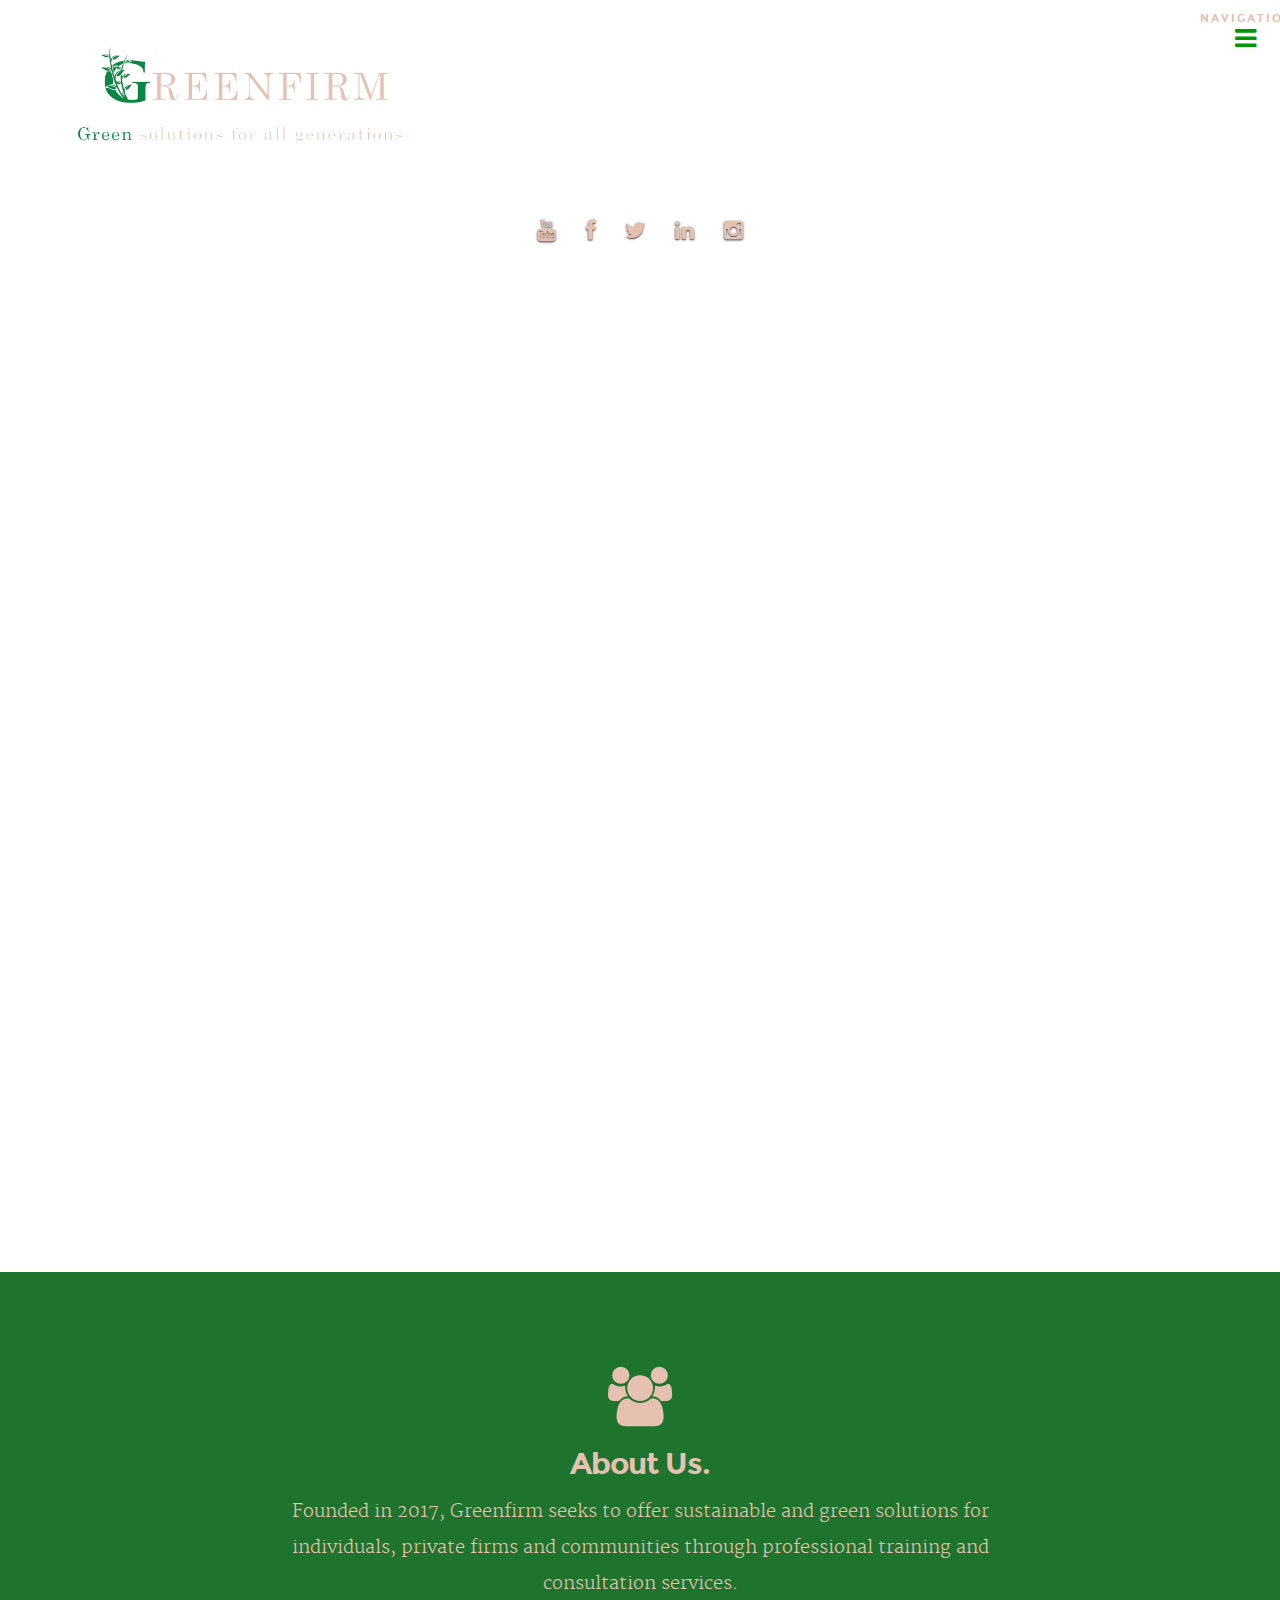
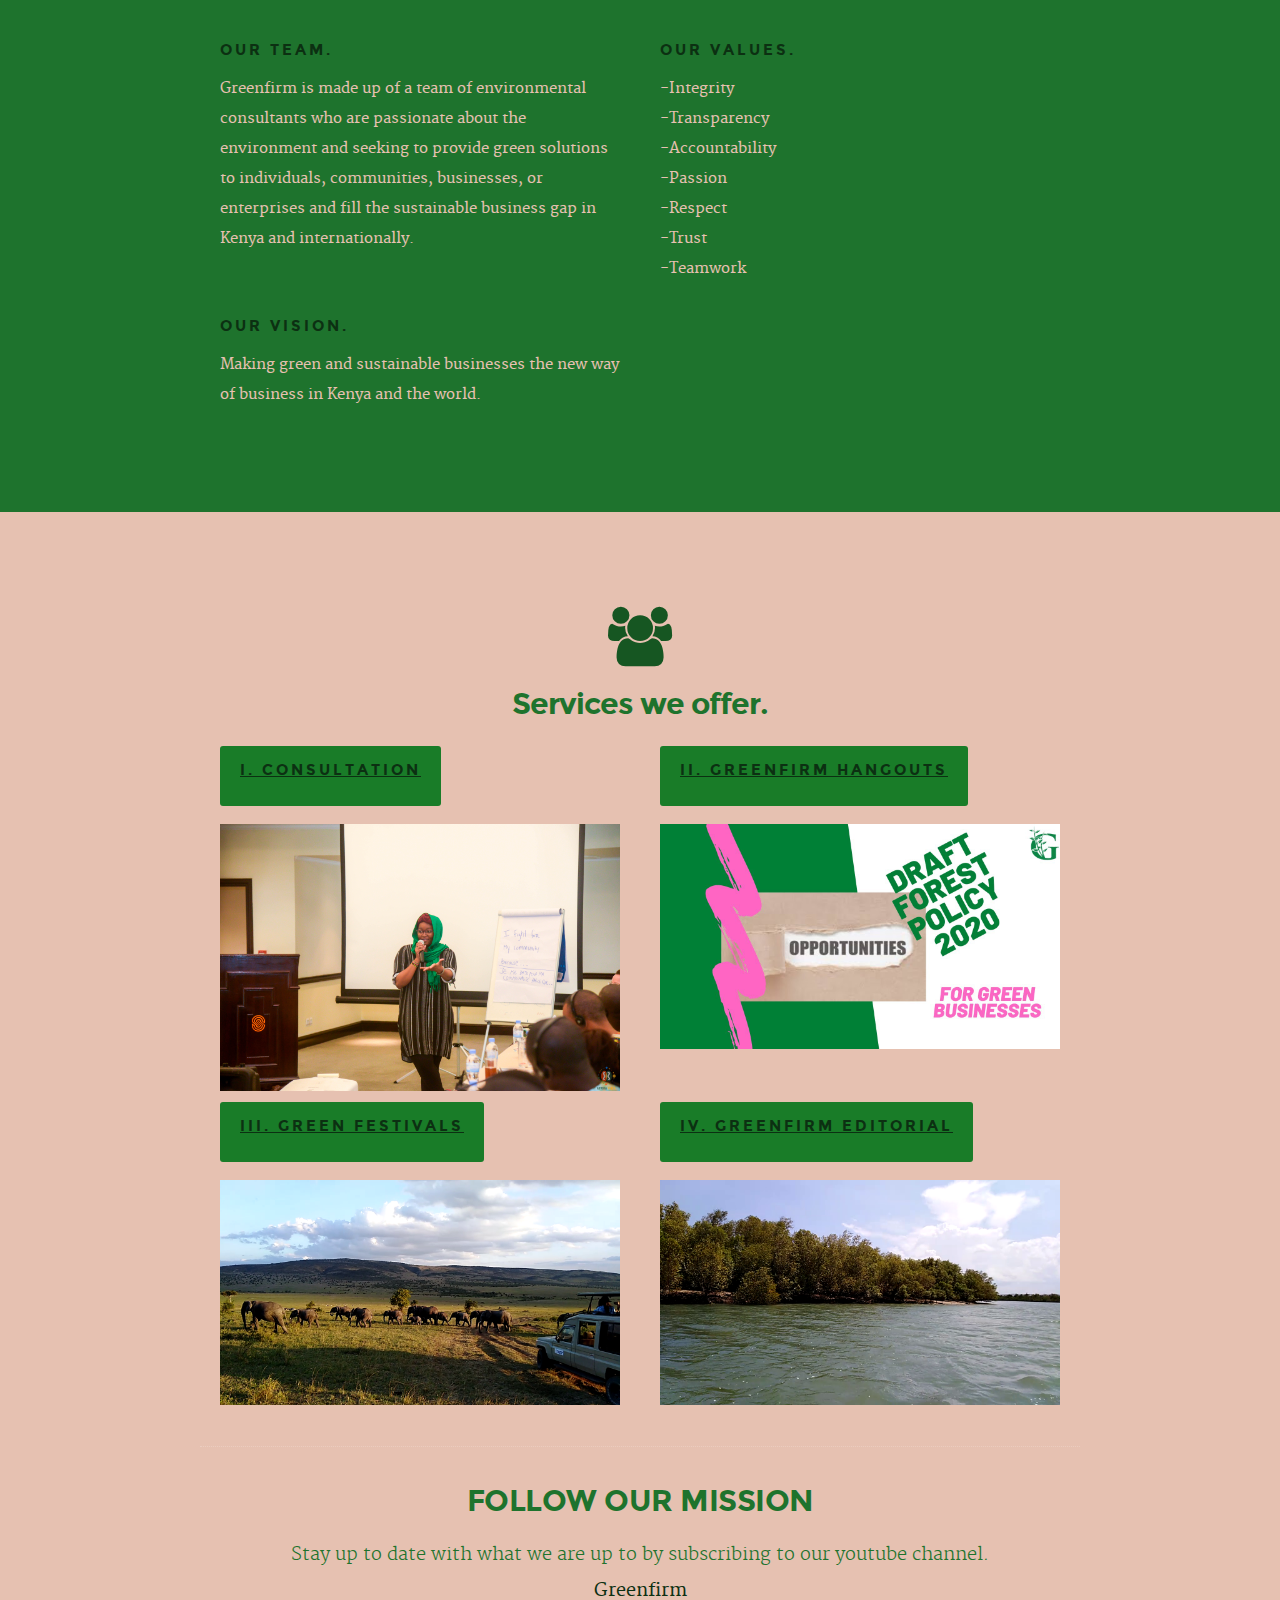
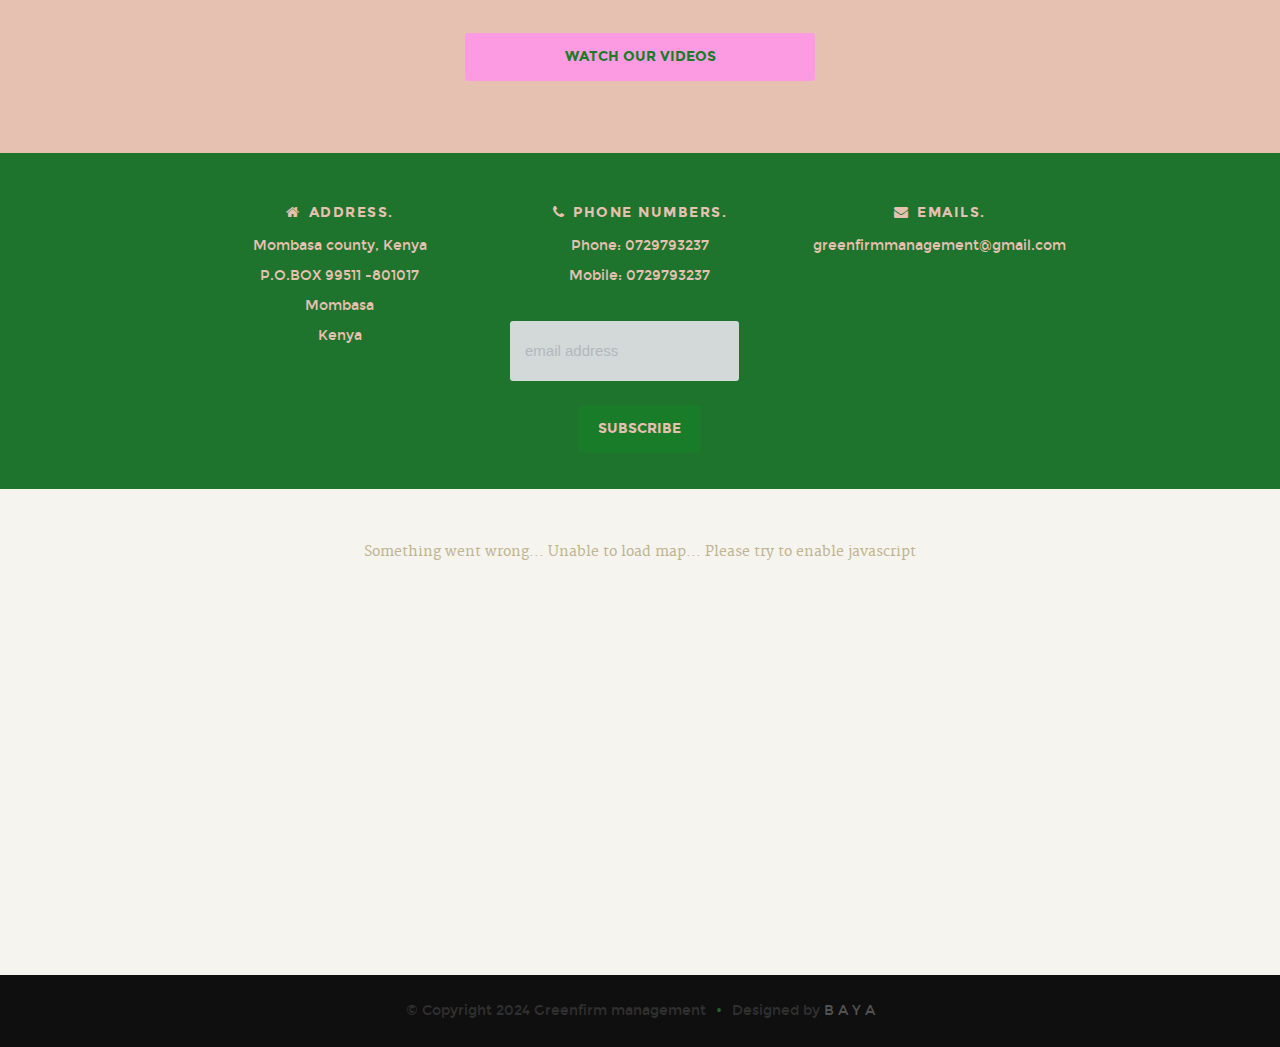
==== index.html @ 82537ba5 "Update index.html" ====
<!DOCTYPE html>
<!--[if lt IE 8 ]><html class="no-js ie ie7" lang="en"> <![endif]-->
<!--[if IE 8 ]><html class="no-js ie ie8" lang="en"> <![endif]-->
<!--[if (gte IE 8)|!(IE)]><!--><html class="no-js" lang="en"> <!--<![endif]-->
<head>

   <!--- Basic Page Needs
   ================================================== -->
   <meta charset="utf-8">
	<title>Greenfirm</title>
	<meta name="description" content="">
	<meta name="author" content="">

   <!-- Mobile Specific Metas
   ================================================== -->
	<meta name="viewport" content="width=device-width, initial-scale=1, maximum-scale=1">

	<!-- CSS
    ================================================== -->
   <link rel="stylesheet" href="css/default.css">
	<link rel="stylesheet" href="css/layout.css">
   <link rel="stylesheet" href="css/media-queries.css">    

   <!-- Script
   ================================================== -->
	<script src="js/modernizr.js"></script>

   <!-- Favicons
	================================================== -->
	<link rel="shortcut icon" href="images/G2.png" >

</head>

<body>


	<div id="preloader">      
      <div id="status">
         <img src="images/preloader.gif" height="64" width="64" alt="">
      </div>
   </div>

   <!-- Intro Section
   ================================================== -->
   <section id="intro">
   	<header class="row">	 
    
			<div id="logo" >
				<a href= >
                  <img src="images/Greenfirm green solutions for all generations II.png" alt="">                 
              </a>					
			</div> 
            
		  <nav id="nav-wrap">
			  <P>NAVIGATION</P>
		      <a class="menu-btn" href="#nav-wrap" title="Show navigation">Show navigation</a>
			   <a class="menu-btn" href="#" title="Hide navigation">Hide navigation</a>

		      <ul id="nav" class="nav">
		         <li class="current"><a class="smoothscroll" href="#home">Home</a></li>
		         <li><a class="smoothscroll" href="#about">About Us</a></li>	
                 <li><a class="smoothscroll" href="#services">Services</a></li>		
			      <li><a class="smoothscroll" href="#location">Location</a></li>
		      </ul> <!-- end #nav -->
		   </nav> <!-- end #nav-wrap --> 	        
   	</header> <!-- Header End -->      
   	<div  id="main" class="row">

	   	<div class="twelve columns">
	   		<div id="counter" class="cf">
              <ul class="social">
        <li><a href="https://www.youtube.com/channel/UCgai9gtwJtbMvWYlf3ndONQ"target="_blank"><i class="fa fa-youtube"></i></a></li>

	            <li><a href="https://www.facebook.com/GreenfirmKE/"target="_blank"><i class="fa fa-facebook"></i></a></li>
	            <li><a href="https://twitter.com/GreenfirmKE"target="_blank"><i class="fa fa-twitter"></i></a></li>
	            <li><a href="https://www.linkedin.com/company/greenfirm-management/"target="_blank"><i class="fa fa-linkedin"></i></a></li>
	            <li><a href="https://www.instagram.com/greenfirmllc/"target="_blank"><i class="fa fa-instagram"></i></a></li>   
            </ul>
   			</div>			
         </div> 
         
      </div> <!-- main end -->  
        	
 <section class="sect-banner">
		<!-- Slider animation -->
	<ul class="kf-slider">
		<li></li>
		<li></li>
		<li></li>
	</ul>
  </section>
  
 </section> <!-- end intro section -->
   <!-- About Section
   ================================================== -->
   <section id="about">

      <div class="row section-header">

      	<div class="twelve columns">	

      		<div class="icon-wrap">
            	<i class="fa fa-group"></i>
         	</div>

	         <h1>About Us.</h1>

	         <p class="lead">Founded in 2017, Greenfirm seeks to offer  sustainable and green solutions for individuals, private  firms and communities through professional training and consultation services. 
	         </p>

         </div>

      </div> <!-- end section-header -->             	

      <div class="row section-content">
				
			<div class="six columns">
		      <h3>Our Team.</h3>

		      <p>Greenfirm is made up of a team of environmental consultants who are passionate about the environment and seeking to provide green solutions to individuals, communities, businesses, or enterprises and fill the sustainable business gap in Kenya and internationally. 
		      </p>
	      </div>
          
          <div class="six columns">
		      <h3>Our Values.</h3>

		      <p>-Integrity<br>
				 -Transparency<br> 
				 -Accountability<br>
				 -Passion<br>
				 -Respect<br>
				 -Trust<br>
				 -Teamwork<br> 

		      </p>
	      </div>        
          
      </div> <!-- end section-content -->  

      <div class="row section-content">
				
			<div class="six columns">
		      <h3>Our Vision.</h3>

		      <p>Making green and sustainable businesses the new way of business in Kenya and the world.
		      </p>
	      </div>    

      </div> <!-- end section-content -->       
      
   </section> <!-- About Section End-->   
    
<!-- Services section
=================================== -->

<section id="services">

      <div class="row section-header">

      	<div class="twelve columns">	

      		<div class="icon-wrap">
            	<i class="fa fa-group"></i>
         	</div>

	         <h1>Services we offer.</h1>

	        </div>

      </div> <!-- end section-header -->             	

      <div class="row section-content">
				
			<div class="six columns">
            <a href="https://www.linkedin.com/company/greenfirm-management/"target="_blank" class="button"><h3><u>I. Consultation</u></h3></a>
			<a href="https://www.linkedin.com/company/greenfirm-management/"target="_blank">
		      <img src="images/DSC_3498.jpg"></a>
	      </div>

	       <div class="six columns">
           <a href="https://www.youtube.com/channel/UCgai9gtwJtbMvWYlf3ndONQ"target="_blank" class="button"><h3><u>II. Greenfirm Hangouts</u></h3></a>
			  <a href="https://www.youtube.com/channel/UCgai9gtwJtbMvWYlf3ndONQ"target="_blank">
		      <img src="images/Greenfirm hangouts thumbnail.jpg"></a>
	      </div>   
          
      </div> <!-- end section-content -->  

      <div class="row section-content">
				
			<div class="six columns">
            <a href="https://www.instagram.com/greenfirmllc/"target="_blank" class="button">
		      <h3><u>III. Green festivals</u></h3></a>
			<a href="https://www.instagram.com/greenfirmllc/"target="_blank">
		      <img src="images/vlcsnap-2020-07-12-18h56m42s812.png"></a>
	      </div>      
          
          	<div class="six columns">
              <a href="https://www.facebook.com/GreenfirmKE/"target="_blank"class="button">
		      <h3><u>IV. Greenfirm Editorial</u></h3></a>
				
              <a href="https://www.facebook.com/GreenfirmKE/"target="_blank">
		      <img src="images/vlcsnap-2020-07-12-18h56m03s151.png"></a>
              
			  </div>     

      </div> <!-- end section-content -->       
 <div id="call-to-action">	       

		   <div class="row section-ads">

		      <div class="twelve columns">		         		

			      <h2><a href="https://www.instagram.com/greenfirmllc/"target="_blank">FOLLOW OUR MISSION</a></h2>

			      <p class="lead">
			      Stay up to date with what we are up to by subscribing to our youtube channel. <a href="https://www.instagram.com/greenfirmllc/"target="_blank"><span>Greenfirm</span></a>						
					</p>

					<div class="action">
			         <a href="https://www.youtube.com/channel/UCgai9gtwJtbMvWYlf3ndONQ"target="_blank" class="button"> WATCH OUR VIDEOS </a>
	         	</div>

			   </div>

		   </div> <!-- end section-ads -->		         	         

	   </div> <!-- end call-to-action -->		   	

     
   </section>

<!-- Services section End-->

   <!-- Location Section
   ================================================== -->
	<section id="location">

		<div class="contacts">		
			
			<div class="row contact-details">		           		         

			   <div class="columns">

				   <h3><i class="fa fa-home"></i>Address.</h3>
				   <p>Mombasa county, Kenya<br>
                   		P.O.BOX 99511 -801017<br>
						Mombasa<br>
						Kenya
					</p>
			   </div> 

			   <div class="columns">

				   <h3><i class="fa fa-phone"></i>Phone Numbers.</h3>
				   <p>Phone: 0729793237<br>
				   	Mobile: 0729793237<br>
				   </p>
				
                <!-- Begin MailChimp Signup Form -->
	         <div id="mc_embed_signup">
	            <form action="greenfirmmanagement@gmail.com" method="post" id="mc-embedded-subscribe-form" name="mc-embedded-subscribe-form" class="validate" target="_blank" novalidate>
	                  
	               <input type="email" value="" name="EMAIL" class="email" id="mce-EMAIL" placeholder="email address" required>
	               
	               <!-- real people should not fill this in and expect good things - do not remove this or risk form bot signups-->
	               <div style="position: absolute; left: -5000px;"><input type="text" name="b_cdb7b577e41181934ed6a6a44_e65110b38d" value=""></div>
	               
	               <!-- <div class="clear"> --><input type="submit" value="SUBSCRIBE" name="subscribe" id="mc-embedded-subscribe" class="button"><!-- </div> -->
	               
	          	</form>
	         </div>  
                
			   </div>	 

			   <div class="columns end">

				   <h3><i class="fa fa-envelope"></i>Emails.</h3>
				   <p>greenfirmmanagement@gmail.com<br>
				   </p>

			   </div>          	

		 	</div> <!-- end contact-details -->		  

		</div> <!-- end contacts -->

	   <div id="map">

	   	 <p class="map-error">Something went wrong... Unable to load map... Please try to enable javascript</p>   

	   </div> <!-- end map -->

	</section> <!-- end location section -->

   <!-- footer
   ================================================== -->
   <footer>

      <div class="row">

         <div class="twelve columns">            

            <ul class="copyright">
               <li>&copy; Copyright 2024 Greenfirm management </li>
               <li>Designed by <a title= "B A Y A" href="https://www.linkedin.com/in/michaelbaya11/"target="_blank">
                B A Y A </a></li>          
            </ul>

         </div>          

      </div>

      <div id="go-top"><a class="smoothscroll" title="Back to Top" href="#intro"><i class="icon-up-open"></i></a></div>

   </footer> <!-- Footer End-->   

   <!-- Java Script
   ================================================== -->
   <script src="http://ajax.googleapis.com/ajax/libs/jquery/1.10.2/jquery.min.js"></script>
   <script>window.jQuery || document.write('<script src="js/jquery-1.10.2.min.js"><\/script>')</script>
   <script type="text/javascript" src="js/jquery-migrate-1.2.1.min.js"></script>

	<script src="http://maps.google.com/maps/api/js?sensor=true" type="text/javascript"></script>
   <script src="js/gmaps.js"></script>
   <script src="js/waypoints.js"></script>
   <script src="js/jquery.countdown.js"></script>
   <script src="js/jquery.placeholder.js"></script>
   <script src="js/backstretch.js"></script>  
   <script src="js/init.js"></script>

</body>

</html>
---- css/default.css ----
/*
=====================================================================
*   v1.0 Default Stylesheet
*   url: https://www.instagram.com/greenfirmllc/
*   02-02-2020
=====================================================================

TOC:
a. Webfonts and Icon fonts
b. Preloader
c. Reset
d. Default Styles
   1. Basic
   2. Typography
   3. Links
   4. Media
   5. Buttons
   6. Forms
d. Grid
e. Others
   1. Clearing
   2. Misc

=====================================================================  */


/* ------------------------------------------------------------------ */
/* a. Webfonts and Icon fonts
 ------------------------------------------------------------------ */

@import url("fonts.css");
@import url("fontello/css/fontello.css");
@import url("font-awesome/css/font-awesome.min.css");


/* ------------------------------------------------------------------ */
/* b. Preloader
 ------------------------------------------------------------------ */

#preloader  {
	position: fixed;
	top: 0;
	left: 0;
	right: 0;
	bottom: 0;
	z-index: 99999;
	height: 100%;
	background-color: #e6c1b1;
}
#status  {    
   position: absolute;
   left: 50%;
   top: 50%;
   width: 64px;
   height: 64px;
   margin: -32px 0 0 -32px;  
   padding: 0;    
}

/* ------------------------------------------------------------------
/* c. 
/* ------------------------------------------------------------------ */

html, body, div, span, object, iframe,
h1, h2, h3, h4, h5, h6, p, blockquote, pre,
abbr, address, cite, code,
del, dfn, em, img, ins, kbd, q, samp,
small, strong, sub, sup, var,
b, i,
dl, dt, dd, ol, ul, li,
fieldset, form, label, legend,
table, caption, tbody, tfoot, thead, tr, th, td,
article, aside, canvas, details, figcaption, figure,
footer, header, hgroup, menu, nav, section, summary,
time, mark, audio, video {
	margin: 0;
	padding: 0;
	border: 0;
	outline: 0;
	font-size: 100%;
	vertical-align: baseline;
	background: transparent;
	z-index: 9999;
}

article,aside,details,figcaption,figure,
footer,header,hgroup,menu,nav,section {
   display: block;
}

audio,
canvas,
video {
   display: inline-block;
}

audio:not([controls]) {
   display: none;
   height: 0;
}

[hidden] { display: none; }

code, kbd, pre, samp {
   font-family: monospace, serif;
   font-size: 1em;
}

pre {
   white-space: pre;
   white-space: pre-wrap;
   word-wrap: break-word;
}

blockquote, q { quotes: &#8220 &#8220; }

blockquote:before, blockquote:after,
q:before, q:after {
   content: '';
   content: none;
}

ins {
   background-color: #ff9;
   color: #000;
   text-decoration: none;
}

mark {
   background-color: #B5F9D0;
   color: #555;
}

del { text-decoration: line-through; }

abbr[title], dfn[title] {
   border-bottom: 1px dotted;
   cursor: help;
}

table {
   border-collapse: collapse;
   border-spacing: 0;
}


/* ------------------------------------------------------------------ */
/* d. Default and Basic Styles
      Adapted from:
      Skeleton CSS Framework - http://www.getskeleton.com/
      Typeplate Typographic Starter Kit - http://typeplate.com/
/* ------------------------------------------------------------------ */

/* 1. Basic  ------------------------------------------------------- */

*,
*:before,
*:after {
   -moz-box-sizing: border-box;
   -webkit-box-sizing: border-box;
   box-sizing: border-box;
}

html { font-size: 62.5%; }

body {
	background: #fff;
	font-family: 'merriweather-regular', sans-serif;
	font-weight: normal;
	font-size: 15px;
	line-height: 30px;
	color: #e6c1b1;
	-webkit-font-smoothing: antialiased; /* Fix for webkit rendering */
	-webkit-text-size-adjust: 100%;
}

/* 2. Typography
      Vertical rhythm with leading derived from 6
--------------------------------------------------------------------- */

h1, h2, h3, h4, h5, h6 {
   color: #313131;
	font-family: 'montserrat-bold', sans-serif;
   font-weight: normal;
}
h1 a, h2 a, h3 a, h4 a, h5 a, h6 a { font-weight: inherit; }
h1 { font-size: 38px; line-height: 42px; margin-bottom: 12px; letter-spacing: -1px; }
h2 { font-size: 28px; line-height: 36px; margin-bottom: 6px; }
h3 { font-size: 22px; line-height: 30px; margin-bottom: 12px; }
h4 { font-size: 20px; line-height: 30px; margin-bottom: 6px; }
h5 { font-size: 18px; line-height: 30px; }
h6 { font-size: 14px; line-height: 30px; }
.subheader { }

p { margin: 0 0 30px 0; }
p img { margin: 0; }
p.lead {
   font: 18px/36px 'merriweather-light', sans-serif;
   margin-bottom: 24px;
}

/* for 'em' and 'strong' tags, font-size and line-height should be same with
the body tag due to rendering problems in some browsers */
em { font: 15px/30px 'merriweather-italic', sans-serif; }
strong, b { font: 15px/30px 'merriweather-bold', sans-serif; }
small { font-size: 11px; line-height: inherit; }

/*	Blockquotes */
blockquote {
   margin: 30px 0px;
   padding-left: 40px;
   position: relative;
}
blockquote:before {
   content: "\201C";
   opacity: 0.45;
   font-size: 80px;
   line-height: 0px;
   margin: 0;
   font-family: arial, sans-serif;

   position: absolute;
   top:  30px;
	left: 0;
}
blockquote p {
   font-family: georgia, serif;
   font-style: italic;
   padding: 0;
   font-size: 18px;
   line-height: 30px;
}
blockquote cite {
   display: block;
   font-size: 12px;
   font-style: normal;
   line-height: 18px;
}
blockquote cite:before { content: "\2014 \0020"; }
blockquote cite a,
blockquote cite a:visited { color: #8B9798; border: none }

/* ---------------------------------------------------------------------
/*  Pull Quotes Markup
/*
    <aside class="pull-quote">
		<blockquote>
			<p></p>
		</blockquote>
	 </aside>
/*
/* --------------------------------------------------------------------- */
.pull-quote {
   position: relative;
	padding: 18px 30px 18px 0px;
}
.pull-quote:before,
.pull-quote:after {
	height: 1em;
	opacity: 0.45;
	position: absolute;
	font-size: 80px;
   font-family: Arial, Sans-Serif;
}
.pull-quote:before {
	content: "\201C";
	top:  33px;
	left: 0;
}
.pull-quote:after {
	content: '\201D';
	bottom: -33px;
	right: 0;
}
.pull-quote blockquote {
   margin: 0;
}
.pull-quote blockquote:before {
   content: none;
}

/* Abbreviations */
abbr {
   font-family: 'merriweather-bold', sans-serif;
	font-variant: small-caps;
	text-transform: lowercase;
   letter-spacing: .5px;
	color: gray;
}
abbr:hover { cursor: help; }

/* drop cap */
.drop-cap:first-letter {
	float: left;
	margin: 0;
	padding: 14px 6px 0 0;
	font-size: 84px;
	font-family: /* Copperplate */ 'montserrat-bold', sans-serif;
   line-height: 60px;
	text-indent: 0;
	background: transparent;
	color: inherit;
}

hr { border: solid #E8E8E8; border-width: 1px 0 0; clear: both; margin: 11px 0 30px; height: 0; }


/*  3. Links  ------------------------------------------------------- */

a, a:visited {
   text-decoration: none;
   outline: 0;
   color: #197C28;

   -webkit-transition: color .3s ease-in-out;
   -moz-transition: color .3s ease-in-out;
   -o-transition: color .3s ease-in-out;
   transition: color .3s ease-in-out;
}
a:hover, a:focus { color: #333; }
p a, p a:visited { line-height: inherit; }


/*  4. List  --------------------------------------------------------- */

ul, ol { margin-bottom: 24px; margin-top: 12px; }
ul { list-style: none outside; }
ol { list-style: decimal; }
ol, ul.square, ul.circle, ul.disc { margin-left: 30px; }
ul.square { list-style: square outside; }
ul.circle { list-style: circle outside; }
ul.disc { list-style: disc outside; }
ul ul, ul ol,
ol ol, ol ul { margin: 6px 0 6px 30px; }
ul ul li, ul ol li,
ol ol li, ol ul li { margin-bottom: 6px; }
li { line-height: 18px; margin-bottom: 12px; }
ul.large li { }
li p { }

/* ---------------------------------------------------------------------
/*  Stats Tab Markup

    <ul class="stats-tabs">
		<li><a href="#">[value]<b>[name]</b></a></li>
	 </ul>

    Extend this object into your markup.
/*
/* --------------------------------------------------------------------- */
.stats-tabs {
   padding: 0;
   margin: 24px 0;
}
.stats-tabs li {
	display: inline-block;
	margin: 0 10px 18px 0;
	padding: 0 10px 0 0;
	border-right: 1px solid #ccc;
}
.stats-tabs li:last-child {
	margin: 0;
	padding: 0;
	border: none;
}
.stats-tabs li a {
	display: inline-block;
	font-size: 22px;
	font-family: 'montserrat-bold', sans-serif;
   border: none;
   color: #313131;
}
.stats-tabs li a:hover {
   color: #197C28;
}
.stats-tabs li a b {
	display: block;
	margin: 6px 0 0 0;
	font-size: 13px;
	font-family: 'montserrat-regular', sans-serif;
   color: #8B9798;
}

/* definition list */
dl { margin: 12px 0; }
dt { margin: 0; color: #197C28; }
dd { margin: 0 0 0 20px; }

/* Lining Definition Style Markup */
.lining dt,
.lining dd {
	display: inline;
	margin: 0;
}
.lining dt + dt:before,
.lining dd + dt:before {
	content: "\A";
	white-space: pre;
}
.lining dd + dd:before {
	content: ", ";
}
.lining dd:before {
	content: ": ";
	margin-left: -0.2em;
}

/* Dictionary Definition Style Markup */
.dictionary-style dt {
	display: inline;
	counter-reset: definitions;
}
.dictionary-style dt + dt:before {
	content: ", ";
	margin-left: -0.2em;
}
.dictionary-style dd {
	display: block;
	counter-increment: definitions;
}
.dictionary-style dd:before {
	content: counter(definitions, decimal) ". ";
}

/* Pagination */
.pagination {
   margin: 36px auto;
   text-align: center;
}
.pagination ul li {
   display: inline-block;
   margin: 0;
   padding: 0;
}
.pagination .page-numbers {
   font: 15px/18px 'montserrat-regular', sans-serif;
   display: inline-block;
   padding: 6px 10px;
   margin-right: 3px;
   margin-bottom: 6px;
	color: #6E757C;
	background-color: #E6E8EB;

	-webkit-transition: all 200ms ease-in-out;
	-moz-transition: all 200ms ease-in-out;
	-o-transition: all 200ms ease-in-out;
	-ms-transition: all 200ms ease-in-out;
	transition: all 200ms ease-in-out;

   border-radius: 3px;
}
.pagination .page-numbers:hover {
   background: #838A91;
   color: #fff;
}
.pagination .current,
.pagination .current:hover {
   background-color: #197C28;
   color: #fff;
}
.pagination .inactive,
.pagination .inactive:hover {
   background-color: #E6E8EB;
	color: #A9ADB2;
}
.pagination .prev, .pagination .next {}

/* 5. Media   --------------------------------------------------------- */

img,
video,
iframe,
embed,
object {
   max-width: 100%;
   height: auto;
}
img.pull-right { margin: 12px 0px 0px 18px; }
img.pull-left { margin: 12px 18px 0px 0px; }

/* 6. Buttons  --------------------------------------------------------- */

.button,
.button:visited,
button,
input[type="submit"],
input[type="reset"],
input[type="button"] {
	background: #197C28;
	color: #e6c1b1;
	display: inline-block;
	text-decoration: none;
	letter-spacing: 0;
	padding: 12px 20px;
	margin-bottom: 18px;
	border: none;
	cursor: pointer;
	height: auto;
	-webkit-transition: all .2s ease-in-out;
	-moz-transition: all .2s ease-in-out;
	-o-transition: all .2s ease-in-out;
	-ms-transition: all .2s ease-in-out;
	transition: all .2s ease-in-out;
	border-radius: 3px;
	font-family: 'montserrat-bold', sans-serif;
	font-size: 14px;
	line-height: 24px;
}

.button:hover,
button:hover,
input[type="submit"]:hover,
input[type="reset"]:hover,
input[type="button"]:hover {
	background-color: #e6c1b1;
	color: #197C28;
}

.button:active,
button:active,
input[type="submit"]:active,
input[type="reset"]:active,
input[type="button"]:active {
	color: #fff;
	background-color: #fff;
}

.button.full-width,
button.full-width,
input[type="submit"].full-width,
input[type="reset"].full-width,
input[type="button"].full-width {
	width: 100%;
	padding-left: 0 !important;
	padding-right: 0 !important;
	text-align: center;
}

/* Fix for odd Mozilla border & padding issues */
button::-moz-focus-inner,
input::-moz-focus-inner {
    border: 0;
    padding: 0;
}


/* 7. Forms  --------------------------------------------------------- */

form { margin-bottom: 24px; }
fieldset { margin-bottom: 24px; }

input[type="text"],
input[type="password"],
input[type="email"],
textarea,
select {
   display: block;
   padding: 18px 15px;
   margin: 0 0 24px 0;
   border: 0;
   outline: none;
   vertical-align: middle;
   min-width: 225px;
	max-width: 100%;
   font-size: 15px;
   line-height: 24px;
	color: #647373;
	background: #D3D9D9;
   border-radius: 3px;

}

/* select { padding: 0;
   width: 220px;
   } */

input[type="text"]:focus,
input[type="password"]:focus,
input[type="email"]:focus,
textarea:focus {
   color: #B3B7BC;
	background-color: #383D41;
}

textarea { min-height: 220px; }

label,
legend {
   font: 16px/24px 'montserrat-bold', sans-serif;
	margin: 12px 0;
   color: #3d4145;
   display: block;
}
label span,
legend span {
	color: #8B9798;
   font: 14px/24px 'merriweather-regular', sans-serif;
}

input[type="checkbox"],
input[type="radio"] {
   font-size: 15px;
   color: #3d4145;
}

input[type="checkbox"] { display: inline; }

/* Style Placeholder Text */

::-webkit-input-placeholder {
   color: #B3B7BC;
}
:-moz-placeholder { /* Firefox 18- */
   color: #B3B7BC;  
}
::-moz-placeholder {  /* Firefox 19+ */
   color: #B3B7BC;  
}
:-ms-input-placeholder { 
   color: #B3B7BC;  
}
.placeholder {
	color: #B3B7BC !important;
}

/* ------------------------------------------------------------------ */
/* e. Grid
--------------------------------------------------------------------- */

/* default
--------------------------------------------------------------- */
.row {
   width: 96%;
   max-width: 1008px;
   margin: 0 auto;
}
/* fixed width for IE8 */
.ie .row { width: 1000px ; }

.narrow .row { max-width: 980px; }

.row .row { width: auto; max-width: none; margin: 0 -20px; }

/* row clearing */
.row:before,
.row:after {
    content: " ";
    display: table;
}
.row:after {
    clear: both;
}

.column, .columns {
	position: relative;
	padding: 0 20px;
	min-height: 1px;
	float: left;
	background-image: url(images/DSC06090.JPG);
}
.column.centered, .columns.centered  {
    float: none;
    margin: 0 auto;
}

/* removed gutters */
.row.collapsed > .column,
.row.collapsed > .columns,
.column.collapsed, .columns.collapsed  { padding: 0; }

[class*="column"] + [class*="column"]:last-child { float: right; }
[class*="column"] + [class*="column"].end { float: right; }

/* column widths */
.row .one         { width: 8.33333%; }
.row .two         { width: 16.66667%; }
.row .three       { width: 25%; }
.row .four        { width: 33.33333%; }
.row .five        { width: 41.66667%; }
.row .six         { width: 50%; }
.row .seven       { width: 58.33333%; }
.row .eight       { width: 66.66667%; }
.row .nine        { width: 75%; }
.row .ten         { width: 83.33333%; }
.row .eleven      { width: 91.66667%; }
.row .twelve      { width: 100%; }

/* Offsets */
.row .offset-1    { margin-left: 8.33333%; }
.row .offset-2    { margin-left: 16.66667%; }
.row .offset-3    { margin-left: 25%; }
.row .offset-4    { margin-left: 33.33333%; }
.row .offset-5    { margin-left: 41.66667%; }
.row .offset-6    { margin-left: 50%; }
.row .offset-7    { margin-left: 58.33333%; }
.row .offset-8    { margin-left: 66.66667%; }
.row .offset-9    { margin-left: 75%; }
.row .offset-10   { margin-left: 83.33333%; }
.row .offset-11   { margin-left: 91.66667%; }

/* Push/Pull */
.row .push-1      { left: 8.33333%; }
.row .pull-1      { right: 8.33333%; }
.row .push-2      { left: 16.66667%; 	}
.row .pull-2      { right: 16.66667%; }
.row .push-3      { left: 25%; }
.row .pull-3      { right: 25%;	}
.row .push-4      { left: 33.33333%; }
.row .pull-4      { right: 33.33333%; }
.row .push-5      { left: 41.66667%; }
.row .pull-5      { right: 41.66667%; }
.row .push-6      { left: 50%; }
.row .pull-6      { right: 50%; }
.row .push-7      { left: 58.33333%; }
.row .pull-7      { right: 58.33333%; }
.row .push-8      { left: 66.66667%; 	}
.row .pull-8      { right: 66.66667%; }
.row .push-9      { left: 75%; }
.row .pull-9      { right: 75%; }
.row .push-10     { left: 83.33333%; }
.row .pull-10     { right: 83.33333%; }
.row .push-11     { left: 91.66667%; }
.row .pull-11     { right: 91.66667%; }

/* block grids
--------------------------------------------------------------------- */
.bgrid-sixths [class*="column"]   { width: 16.66667%; }
.bgrid-quarters [class*="column"] { width: 25%; }
.bgrid-thirds [class*="column"]   { width: 33.33333%; }
.bgrid-halves [class*="column"]   { width: 50%; }

[class*="bgrid"] [class*="column"] + [class*="column"]:last-child { float: left; }

/* Left clearing for block grid columns - columns that changes width in
different screen sizes. Allows columns with different heights to align
properly.
--------------------------------------------------------------------- */
.first { clear: left; }   /* first column in default screen */
.s-first { clear: none; } /* first column in smaller screens */

/* smaller screens
--------------------------------------------------------------- */
@media only screen and (max-width: 900px) {

   /* block grids on small screens */
   .s-bgrid-sixths [class*="column"]   { width: 16.66667%; }
   .s-bgrid-quarters [class*="column"] { width: 25%; }
   .s-bgrid-thirds [class*="column"]   { width: 33.33333%; }
   .s-bgrid-halves [class*="column"]   { width: 50%; }

   /* block grids left clearing */
   .first { clear: none; }
   .s-first { clear: left; }

}

/* screenwidth less than 768px - mobile/smaller tablets
--------------------------------------------------------------- */
@media only screen and (max-width: 767px) {

   .row {
	   width: 480px;
	   margin: 0 auto;
      padding: 0;
	}
   .column, .columns {
	   width: auto !important;      
	   float: none;
	   margin-left: 0;
	   margin-right: 0;
      padding: 0 30px;
   }
   .row .row { width: auto; max-width: none; margin: 0 -30px; }

   [class*="column"] + [class*="column"]:last-child { float: none; }
   [class*="bgrid"] [class*="column"] + [class*="column"]:last-child { float: none; }

   /* Offsets */
   .row .offset-1    { margin-left: 0%; }
   .row .offset-2    { margin-left: 0%; }
   .row .offset-3    { margin-left: 0%; }
   .row .offset-4    { margin-left: 0%; }
   .row .offset-5    { margin-left: 0%; }
   .row .offset-6    { margin-left: 0%; }
   .row .offset-7    { margin-left: 0%; }
   .row .offset-8    { margin-left: 0%; }
   .row .offset-9    { margin-left: 0%; }
   .row .offset-10   { margin-left: 0%; }
   .row .offset-11   { margin-left: 0%; }
}

/* screenwidth less than or equal 480px - mobile wide
--------------------------------------------------------------- */
@media only screen and (max-width: 480px) {

   .row { width: auto; }

}

/* larger screens
--------------------------------------------------------------- */
@media screen and (min-width: 1200px) {

   .wide .row { max-width: 1180px; }

}

/* ------------------------------------------------------------------ */
/* f. Others
/* ------------------------------------------------------------------ */

/*  1. Clearing
    (http://nicolasgallagher.com/micro-clearfix-hack/
--------------------------------------------------------------------- */

.cf:before,
.cf:after {
    content: " ";
    display: table;
}
.cf:after {
    clear: both;
}

/*  2. Misc -------------------------------------------------------- */

.remove-bottom { margin-bottom: 0 !important; }
.half-bottom { margin-bottom: 12px !important; }
.add-bottom { margin-bottom: 24px !important; }
.no-border { border: none; }

.text-center  { text-align: center !important; }
.text-left    { text-align: left !important; }
.text-right   { text-align: right !important; }
.pull-left    { float: left !important; }
.pull-right   { float: right !important; }
.align-center {
	margin-left: auto !important;
	margin-right: auto !important;
	text-align: center !important;
}
---- css/layout.css ----
/*
=====================================================================
*   Layout Stylesheet
*   url: Greenfirm.org
*   07-14-2020
=====================================================================

   TOC:
   a. General Styles
   b. Intro Section
   c. About Section
   d. Location Section
   e. Footer

===================================================================== */

/* ------------------------------------------------------------------ */
/* a. General Styles
/* ------------------------------------------------------------------ */

/*----------------------------------------------   
-body
1. Defualt margins
2. prevent mobile gaps
3. Better font rendering across browsers
-----------------------------------------------  */
body {
  margin: 0;
  width: 100%;
  font-weight: 400;
  font-style: normal;
  -ms-text-size-adjust: 100%;
  -webkit-text-size-adjust: 100%;
  -webkit-font-smoothing: antialiased;
  -moz-osx-font-smoothing: grayscale;
  text-rendering: optimizeLegibility; }

/*----------------------------------------------   
-body, html
-Set 100% height if needed for full viewport stuff
-Prevent gaps in mobile layout
-----------------------------------------------  */
html, body {
  position: relative;
  overflow-x: hidden; }

/*----------------------------------------------   
-Defualt to border-box
-----------------------------------------------  */
*, *:before, *:after {
  -webkit-box-sizing: border-box;
  -moz-box-sizing: border-box;
  box-sizing: border-box; }

/*----------------------------------------------   
-HTML5 Block Levels
-----------------------------------------------  */
article,
aside,
details,
figcaption,
figure,
footer,
header,
hgroup,
main,
menu,
nav,
section,
summary {
	display: compact;
}

/*----------------------------------------------   
1. Correct `inline-block` display not defined in IE 8/9.
2. Normalize vertical alignment of `progress` in Chrome, Firefox, and Opera.
-----------------------------------------------  */
audio,
canvas,
progress,
video {
  display: inline-block;
  /* 1 */
  vertical-align: baseline;
  /* 2 */ }

/*----------------------------------------------   
-Prevent modern browsers from displaying `audio` without controls.
-Remove excess height in iOS 5 devices.
-----------------------------------------------  */
audio:not([controls]) {
  display: none;
  height: 0; }

/*----------------------------------------------   
-Address `[hidden]` styling not present in IE 8/9/10.
-Hide the `template` element in IE 8/9/11, Safari, and Firefox < 22.
-----------------------------------------------  */
[hidden],
template {
  display: none; }

/*----------------------------------------------   
LINKS
-Remove the gray background color from active links in IE 10.
-Remove defualt text-decoration
-Improve readability
-----------------------------------------------  */
a {
  background-color: transparent;
  outline: 0;
  text-decoration: none; }

a:active,
a:hover {
  outline: 0; }

/*----------------------------------------------   
TEXT LEVEL
-Abbr: Address styling not present in IE 8/9/10/11, Safari, and Chrome.
-Bold: Address style set to `bolder` in Firefox 4+, Safari, and Chrome.
dfn, mark: Address unset styles
-Small: Address inconsistent and variable font size in all browsers.
-Prevent `sub` and `sup` affecting `line-height` in all browsers.
-----------------------------------------------  */
abbr[title] {
  border-bottom: 1px dotted; }

b,
strong {
  font-weight: bold; }

dfn {
  font-style: italic; }

mark {
  background: #ff0;
  color: #000; }

small {
  font-size: 80%; }

sub,
sup {
  font-size: 75%;
  line-height: 0;
  position: relative;
  vertical-align: baseline; }

sup {
  top: -0.5em; }

sub {
  bottom: -0.25em; }

/*----------------------------------------------   
HEADERS
-Address variable `h1` font-size and margin within `section` and `article` contexts in Firefox 4+, Safari, and Chrome.
-Remove Margins from headers and type elements to better define in your typographic system
-----------------------------------------------  */
h1 {
  font-size: 2em;
  margin: 0.67em 0; }

h1, h2, h3, h4, h5, h6, ul, ol, dl, li, dd, small {
  margin: 0;
  padding: 0; }

/*----------------------------------------------   
IMAGES & EMBEDDED CONTENT
-Responsive defualt
-IE Scaling fix
-----------------------------------------------  */
img, object, embed {
  max-width: 100%;
  height: auto; }

img {
  -ms-interpolation-mode: bicubic;
  border: 0;
  outline: none; }

/**
 * Correct overflow not hidden in IE 9/10/11.
 */
/*----------------------------------------------   
SVG
-Correct overflow not hidden in IE 9/10/11
-----------------------------------------------  */
svg:not(:root) {
  overflow: hidden; }

/*----------------------------------------------   
Google Maps responsive fix
-----------------------------------------------  */
#map_canvas img,
.map_canvas img {
  max-width: none !important; }

/**
 * Address margin not present in IE 8/9 and Safari.
 */
figure {
  margin: 1em 40px; }

/**
 * Address differences between Firefox and other browsers.
 */
hr {
  -moz-box-sizing: content-box;
  box-sizing: content-box;
  height: 0; }

/*----------------------------------------------   
CODE & PREFORMATED
-----------------------------------------------  */
pre {
  overflow: auto; }

/**
 * Address odd `em`-unit font size rendering in all browsers.
 */
code,
kbd,
pre,
samp {
  font-family: monospace, monospace;
  font-size: 1em; }

/*----------------------------------------------   
FORMS
-----------------------------------------------  */
form {
  margin: 0; }

/**
 * 1. Correct color not being inherited.
 *    Known issue: affects color of disabled elements.
 * 2. Correct font properties not being inherited.
 * 3. Address margins set differently in Firefox 4+, Safari, and Chrome.
 */
button,
input,
optgroup,
select,
textarea {
  color: inherit;
  /* 1 */
  margin: 0;
  /* 3 */
  font-size: 100%;
  vertical-align: middle; }

/**
 * Address `overflow` set to `hidden` in IE 8/9/10/11.
 * Address Firefox 4+ setting `line-height` on `input` using `!important` in
 * the UA stylesheet.
 */
button, input {
  overflow: visible;
  line-height: normal; }

/**
 * Address inconsistent `text-transform` inheritance for `button` and `select`.
 * All other form control elements do not inherit `text-transform` values.
 * Correct `button` style inheritance in Firefox, IE 8/9/10/11, and Opera.
 * Correct `select` style inheritance in Firefox.
 */
button,
select {
  text-transform: none; }

/**
 * 1. Avoid the WebKit bug in Android 4.0.* where (2) destroys native `audio`
 *    and `video` controls.
 * 2. Correct inability to style clickable `input` types in iOS.
 * 3. Improve usability and consistency of cursor style between image-type
 *    `input` and others.
 */
button,
html input[type="button"],
input[type="reset"],
input[type="submit"] {
  -webkit-appearance: button;
  /* 2 */
  cursor: pointer;
  /* 3 */ }

/* Ensure pointer */
label,
select,
button,
input {
  cursor: pointer; }

/**
 * Re-set default cursor for disabled elements.
 */
button[disabled],
html input[disabled] {
  cursor: default; }

/**
 * Remove inner padding and border in Firefox 4+.
 */
button::-moz-focus-inner,
input::-moz-focus-inner {
  border: 0;
  padding: 0; }

input:focus,
select:focus,
textarea:focus,
button:focus,
.btn:focus {
  outline: none; }

/**
 * It's recommended that you don't attempt to style these elements.
 * Firefox's implementation doesn't respect box-sizing, padding, or width.
 *
 * 1. Address box sizing set to `content-box` in IE 8/9/10.
 * 2. Remove excess padding in IE 8/9/10.
 */
input[type="checkbox"],
input[type="radio"] {
  box-sizing: border-box;
  /* 1 */
  padding: 0;
  /* 2 */ }

/**
 * Fix the cursor style for Chrome's increment/decrement buttons. For certain
 * `font-size` values of the `input`, it causes the cursor style of the
 * decrement button to change from `default` to `text`.
 */
input[type="number"]::-webkit-inner-spin-button,
input[type="number"]::-webkit-outer-spin-button {
  height: auto; }

/**
 * 1. Address `appearance` set to `searchfield` in Safari and Chrome.
 * 2. Address `box-sizing` set to `border-box` in Safari and Chrome
 *    (include `-moz` to future-proof).
 */
input[type="search"] {
  -webkit-appearance: textfield;
  /* 1 */
  -moz-box-sizing: content-box;
  -webkit-box-sizing: content-box;
  /* 2 */
  box-sizing: content-box; }

/**
 * Remove inner padding and search cancel button in Safari and Chrome on OS X.
 * Safari (but not Chrome) clips the cancel button when the search input has
 * padding (and `textfield` appearance).
 */
input[type="search"]::-webkit-search-cancel-button,
input[type="search"]::-webkit-search-decoration {
  -webkit-appearance: none; }

/**
 * Define consistent border, margin, and padding.
 */
fieldset {
  border: 1px solid #c0c0c0;
  margin: 0 2px;
  padding: 0.35em 0.625em 0.75em; }

/**
 * 1. Correct `color` not being inherited in IE 8/9/10/11.
 * 2. Remove padding so people aren't caught out if they zero out fieldsets.
 */
legend {
  border: 0;
  /* 1 */
  padding: 0;
  /* 2 */ }

/**
 * Remove default vertical scrollbar in IE 8/9/10/11.
 */
textarea {
  overflow: auto;
  vertical-align: text-bottom;
  width: 100%; }

/**
 * Don't inherit the `font-weight` (applied by a rule above).
 * NOTE: the default cannot safely be changed in Chrome and Safari on OS X.
 */
optgroup {
  font-weight: bold; }

/*----------------------------------------------   
TABLES
-----------------------------------------------  */
/**
 * Remove most spacing between table cells.
 */
table {
  border-collapse: collapse;
  border-spacing: 0; }

td,
th {
  padding: 0; }

/* --Modules
=======================================*/


/*----------------------------------------------   
--Links
-----------------------------------------------  */
a {
  color: #e6c1b1;
  -webkit-transition: color 0.7s ease;
  -moz-transition: color 0.7s ease;
  transition: color 0.7s ease; }
  a:hover {
    color: #009900;
    -webkit-transition: color 0.7s ease;
    -moz-transition: color 0.7s ease;
    transition: color 0.7s ease; }

/*----------------------------------------------   
--Setup
-----------------------------------------------  */
*, *:before, *:after {
  -webkit-box-sizing: border-box;
  -moz-box-sizing: border-box;
  box-sizing: border-box; }

html {
  font-size: 100%;
  width: 100%;
  -webkit-text-size-adjust: 100%;
  background-color: #7690A4; }

body {
  -webkit-animation: fade-in ease-in-out 1.4s;
  -moz-animation: fade-in ease-in-out 1.4s;
  animation: fade-in ease-in-out 1.4s; }

/*----------------------------------------------   
--Banner
-----------------------------------------------  */
.sect-banner {
  display: table;
  width: 100%;
  margin: 0 auto;
  text-align: center;
  height: 100vh;
  color: rgba(255, 255, 255, 0.9);
  /*----------------------------------------------   
  -DEMO1: Unordered list
  -----------------------------------------------  */
  /*----------------------------------------------   
  -DEMO2: Banner bg
  -----------------------------------------------  */ }
  .sect-banner:after {
    content: '';
    position:relative;
    top: 0;
    left: 0;
    height: 100%;
    width: 100%;
    background: rgba(118, 144, 164, 0.4);
    z-index: 0; }
  .sect-banner .v-center {
    position: relative;
    z-index: 2; }
  .sect-banner .v-center {
    display: table-cell;
    vertical-align: middle;
    position: relative;
    z-index: 4;
    padding: 0 5%; }
    .sect-banner .v-center h1 {
      -webkit-animation: fade-in ease-in-out 2s 0.5s both;
      -moz-animation: fade-in ease-in-out 2s 0.5s both;
      animation: fade-in ease-in-out 2s 0.5s both; }
    .sect-banner .v-center p {
      font-size: 120%;
      -webkit-animation: fade-in ease-in-out 2s 1s both;
      -moz-animation: fade-in ease-in-out 2s 1s both;
      animation: fade-in ease-in-out 2s 1s both; }
  .sect-banner ul.kf-slider li {
    height: 100% !important;
    width: 100%;
    position: absolute;
    top: 0;
    background-size: cover;
    background-repeat: no-repeat;
    background-position: 50%;
    z-index: 0;
    opacity: 0;
    -webkit-animation: fade-out 9s infinite both;
    -moz-animation: fade-out 9s infinite both;
    animation: fade-out 9s infinite both;
    background-image:url(../images/IMG_1584.JPG)); }
    @media (min-width: 58em) {
      .sect-banner ul.kf-slider li {
        background-image:url(../images/IMG_6678.JPG); } }
  .sect-banner ul.kf-slider li:nth-child(2) {
    background-image:url(../images/IMG_6678.JPG);
    -webkit-animation-delay: 3s;
    -moz-animation-delay: 3s;
    animation-delay: 3s; }
    @media (min-width: 58em) {
      .sect-banner ul.kf-slider li:nth-child(2) {
        background-image:url(../images/IMG_1584.JPG); } }
  .sect-banner ul.kf-slider li:nth-child(3) {
    background-image:url(../images/IMG_6678.JPG);
    -webkit-animation-delay: 6s;
    -moz-animation-delay: 6s;
    animation-delay: 6s; }
    @media (min-width: 58em) {
      .sect-banner ul.kf-slider li:nth-child(3) {
        background-image:url(../images/DSC06091.JPG); } }
  .sect-banner .banner-bg {
    height: 100% !important;
    width: 100%;
    position: absolute;
    top: 0;
    background-size: cover;
    background-repeat: no-repeat;
    background-position: 50%;
    z-index: 0;
    background-image:url(../images/DSC06092.JPG);
    -webkit-animation: slider-sm ease-in-out 30s both infinite;
    -moz-animation: slider-sm ease-in-out 30s both infinite;
    animation: slider-sm ease-in-out 30s both infinite; }
    @media (min-width: 58em) {
      .sect-banner .banner-bg {
        background-image:url(../images/IMG_6678.JPG);
        -webkit-animation: slider-lg ease-in-out 30s both infinite;
        -moz-animation: slider-lg ease-in-out 30s both infinite;
        animation: slider-lg ease-in-out 30s both infinite; } }

/*----------------------------------------------   


/*----------------------------------------------   
--Fade ins
-----------------------------------------------  */
@-webkit-keyframes fade-in {
  0% {
    opacity: 0; }
  100% {
    opacity: 1; } }
@-moz-keyframes fade-in {
  0% {
    opacity: 0; }
  100% {
    opacity: 1; } }
@keyframes fade-in {
  0% {
    opacity: 0; }
  100% {
    opacity: 1; } }
/*----------------------------------------------   
--Fade out for slider
-----------------------------------------------  */
@-webkit-keyframes fade-out {
  33% {
    opacity: 1; }
  66% {
    opacity: 0; } }
@-moz-keyframes fade-out {
  33% {
    opacity: 1; }
  66% {
    opacity: 0; } }
@keyframes fade-out {
  33% {
    opacity: 1; }
  66% {
    opacity: 0; } }
/*----------------------------------------------   
--Keyframes Slider - Sm
-----------------------------------------------  */
@-webkit-keyframes slider-sm {
  0% {
    background-image:url(../images/IMG_1584.JPGs); }
  33% {
    background-image:url(../images/DSC06098.JPG); }
  66% {
    background-image:url(../images/IMG_6678.JPG); }
  100% {
    background-image:url(../images/IMG_6678.JPG); } }
@-moz-keyframes slider-sm {
  0% {
    background-image:url(../images/IMG_1584.JPGs); }
  33% {
    background-image:url(../images/DSC06098.JPG); }
  66% {
    background-image:url(../images/IMG_6678.JPG); }
  100% {
    background-image:url(../images/IMG_6678.JPG); } }
@keyframes slider-sm {
  0% {
    background-image:url(../images/IMG_1584.JPGs); }
  33% {
    background-image:url(../images/DSC06098.JPG); }
  66% {
    background-image:url(../images/IMG_6678.JPG); }
  100% {
    background-image:url(../images/IMG_6678.JPG); } }
/*----------------------------------------------   
--Keyframes Slider - Lg
-----------------------------------------------  */
@-webkit-keyframes slider-lg {
  0% {
    background-image:url(../images/IMG_1584.JPGs); }
  33% {
    background-image:url(../images/DSC06098.JPG); }
  66% {
    background-image:url(../images/IMG_6678.JPG); }
  100% {
    background-image:url(../images/IMG_6678.JPG); } }
@-moz-keyframes slider-lg {
  0% {
    background-image:url(../images/IMG_1584.JPGs); }
  33% {
    background-image:url(../images/DSC06098.JPG); }
  66% {
    background-image:url(../images/IMG_6678.JPG); }
  100% {
    background-image:url(../images/IMG_6678.JPG); } }
@keyframes slider-lg {
  0% {
    background-image:url(../images/IMG_1584.JPGs); }
  33% {
    background-image:url(../images/DSC06098.JPG); }
  66% {
    background-image:url(../images/IMG_6678.JPG); }
  100% {
    background-image:url(../images/IMG_6678.JPG); } }



/* ------------------------------------------------------------------ */
/* b. Intro Styles
/* ------------------------------------------------------------------ */

#intro {
	position:relative;
	padding-bottom: 102px;
	min-height: 900px;
	width: 100%;
    background-image:url(../images/IMG_1584.JPG);
	background-size: cover !important;
	-webkit-background-size: cover !important;
	
}

/* Header 
/* ------------------------------------------------------------------ */
header {   
   height: 60px;
   width: 100%; 
   position: relative;       
}
header #logo {
	width: 400px;
	text-align: center;
	position: absolute;
	top: -10px;
	left: -10%;
	z-index: 9999;
}

/* primary navigation
--------------------------------------------------------------------- */
#nav-wrap, #nav-wrap ul, #nav-wrap li, #nav-wrap a {
	margin: 0;
	padding: 0;
	border: none;
	outline: none;
}

/* nav-wrap */
#nav-wrap {
	font: 11px 'montserrat-bold', sans-serif;
	text-transform: uppercase;
	letter-spacing: 2px;
	float: left;
	z-index: 9999;
	position: absolute;
	top: 12px;
	right: -150px;
}

/* hide toggle button */
#nav-wrap > a { display: none; }
#nav-wrap > a {	   
   text-align: left;
   border: none;            
   height: 54px;
   line-height: 54px; 
   float: right;     
                        
   font: 0/0 a;
   text-shadow: none;
   color: transparent;

   position: absolute;
   top: 0px;
   right: 36px;
}
#nav-wrap > a:before {   
	font-family: 'FontAwesome';
   content: "\f0c9";
   color: #009900;
   margin: 0;
   font-size: 25px;
   line-height: 54px;
   text-align: left;      
   display: block; 
   float: right;     
}

/* hide menu panel */
#nav-wrap ul#nav {
   padding: 24px 36px 36px 36px;     
   height: auto; 
   width: auto;     
   clear: both;    
   display: none;
   background: #111;
   background: rgba(0, 0, 0, .8);
   border-radius: 3px;
            
   position: relative;
   top: 54px;
   right: 30px;           
}
   
/* display toggle buttons */
.no-js #nav-wrap:not( :target ) > a:first-of-type,
.no-js #nav-wrap:target > a:last-of-type  {
   display: block;
} 
.js #nav-wrap a { display: block; }  

/* display menu panels - no JS*/
.no-js #nav-wrap:target > ul#nav  {
   display: block;           
}

ul#nav li {
   display: block;
   height: auto;      
   text-align: left;
   border-bottom: 1px solid #202226;
   border-bottom-style: dotted; 
}

ul#nav li a {  
   display: block;   
   width: auto;  
   margin: 0;
   padding: 0;      
   margin: 12px 0; 
   line-height: 16px; /* reset line-height from 54px */
   border: none;
   color: #e6c1b1;

   -webkit-transition: color .2s ease-in-out;
   -moz-transition: color .2s ease-in-out;
   -o-transition: color .2s ease-in-out;
   -ms-transition: color .2s ease-in-out;
   transition: color .2s ease-in-out;
}  

ul#nav li a:hover { color: #1E732D; }
ul#nav li a:active { background-color: transparent !important; }
ul#nav li.current a { color: #1E732D; }


/* Main 
------------------------------------------------------------------ */
#main {
	margin: 126px auto 0;
	text-align: center;
	left: 500px;
}
#main h1 {
	font: 42px/1.2em 'montserrat-bold', sans-serif;	
	color: #e6c1b1;
	margin-bottom: 18px;	
	padding: 0 10%;
	text-shadow: 0px 1px 3px rgba(0, 0, 0, .5);	
}
#main p {	
	font: 16px/33px 'montserrat-regular', sans-serif;
	color: #e6c1b1;
	margin-bottom: 18px;
	padding: 0 18%;
	text-shadow: 0px 1px 2px rgba(0, 0, 0, .7);
}
#main h5 {
	font: 13px/24px 'montserrat-bold', sans-serif;
	color: #1F782F;
	text-transform: uppercase;
	letter-spacing: 1px;
	text-shadow: 0px 1px 2px rgba(0, 0, 0, .7);	
}

/* counter */
#main #counter {
	width: 75%;
	color: #e6c1b1;
	text-align: center;
	margin: 18px auto 0;
}
#main #counter span {
	font: 70px/1em 'merriweather-bold', serif;
	display: block;
	padding: 12px 0 30px;
	min-width: 25%;
	float: left;	
	text-shadow: 0px 1px 3px rgba(0, 0, 0, .5);	
	border-left: 1px dotted rgba(255, 255, 255, .2);	
}
#main #counter span:first-child { border-left: none; }
#main #counter span em {
	font: 11px/18px 'montserrat-regular', sans-serif;
	text-transform: uppercase;
	letter-spacing: 1.5px;
	margin-top: 12px;	
	display: block;
	color: #BCBCBC;
	color: rgba(255, 255, 255,.6);
	text-shadow: 0px 1px 2px rgba(0, 0, 0, .7);	
}

/* mailchimp form */
#main #mc_embed_signup {
	clear: both;
	margin: 48px auto 18px;
	width: 50%;	
}
#main #mc_embed_signup:before,
#main #mc_embed_signup:after {
    content: " ";
    display: table;
}
#main #mc_embed_signup:after {
    clear: both;
}

#main #mc_embed_signup input {
	display: inline-block;
	float: left;
}
#main #mc_embed_signup input[type="email"] {	
	font-size: 15px;
	height: 54px;
	line-height: 30px;
	padding: 12px 15px;
	border-radius: 3px 0 0 3px;	
	background: #727272;
	background: rgba(255, 255, 255, .2);	
	width: 70%;
}
#main #mc_embed_signup input[type="submit"] {
	font-size: 15px;
	line-height: 30px;
	height: 54px;
	padding: 12px 30px;
	margin: 0 0 18px 0;
	border-radius: 0 3px 3px 0;	
	background: #197C28;
	background: rgba(25, 124, 40, 1);	
	width: 30%;	
}
#main #mc_embed_signup input[type="submit"]:hover {
	background: #146320;
}

/* social links */
#main .social {
	clear: both;
	font-size: 22px;
   margin: 12px 0 24px;
   padding: 0;   
   text-shadow: 0px 1px 2px rgba(0, 0, 0, .8);
}
#main .social li {
   display: inline-block;
   margin: 0 12px;
   padding: 0;
}
#main .social li a { color: #e6c1b1; }
#main .social li a:hover { color: #197C28; }


/* ------------------------------------------------------------------ */
/* c. About Section
/* ------------------------------------------------------------------ */

#about {
	background: #1E732D;
	color: #e6c1b1; 
   padding-top: 96px;
   padding-bottom: 72px;     
   overflow: hidden; 
}
#about a, #about a:visited  { color: #0C3012; }
#about a:hover, #about a:focus { color: #e6c1b1; }

.section-header,
.section-content {
	max-width: 880px;
}
#about .section-header {
	text-align: center;	
	margin-bottom: 12px;
}
#about .section-header .icon-wrap {
	font-size: 60px;
	margin-bottom: 18px;
	color: #e6c1b1;
}
#about .section-header h1 {
   font: 30px/36px 'montserrat-bold', sans-serif;
   color: #e6c1b1;
   margin-bottom: 12px;
   padding: 0 15%;
}
#about .section-header p { 
	color: #e6c1b1; 
	padding: 0 3%;
}
#about h3 {
   font: 15px/24px 'montserrat-bold', sans-serif;
   color: #0C3012;
   text-transform: uppercase;
   letter-spacing: 3px;   
   margin-bottom: 12px;
}

/* ------------------------------------------------------------------ */
/* c. Services Section
/* ------------------------------------------------------------------ */

#services {
   background:#e6c1b1;
   color:#1E732D; 
   padding-top: 96px;
   padding-bottom: 72px;     
   overflow: hidden; 
}
#services a, #services a:visited  { color: #0C3012; }
#services a:hover, #services a:focus { color: #e6c1b1; }

.section-header,
.section-content {
	max-width: 880px;
}
#services .section-header {
	text-align: center;	
	margin-bottom: 12px;
}
#services .section-header .icon-wrap {
	font-size: 60px;
	margin-bottom: 18px;
	color: #165622;
}
#services .section-header h1 {
   font: 30px/36px 'montserrat-bold', sans-serif;
   color: #1E732D;
   margin-bottom: 12px;
   padding: 0 15%;
}
#services .section-header p { 
	color: #1E732D; 
	padding: 0 3%;
}
#services h3 {
   font: 15px/24px 'montserrat-bold', sans-serif;
   color: #0C3012;
   text-transform: uppercase;
   letter-spacing: 3px;   
   margin-bottom: 12px;
}


/* Call To Action 
------------------------------------------------------------------ */
#call-to-action {
	padding-top: 30px;  
   text-align: center; 
}
#call-to-action .section-ads {
	max-width: 880px;
	padding-top: 36px;
	border-top: 1px dotted #4b8f57;
	border-top: 1px dotted rgba(255, 255, 255, .2);	
}
#call-to-action h2 {
   font: 30px/36px 'montserrat-bold', sans-serif;
   color: #EBEEEE;
   letter-spacing: -0.5px;   
   margin-bottom: 18px;
   padding: 0 15%;
}
#call-to-action h2 a { color: #1E732D !important; }
#call-to-action p { 
	color: #1E732D; 
	padding: 0 8%;
}
#call-to-action span { 
	font-family: 'merriweather-regular', serif;
	color: #0C3012; 
}
#call-to-action .action a.button { 
	width: 350px;	
	margin: 0 auto;
}
#call-to-action .button {
	color: #197C28 !important;
	background-color: #FD9BE2;
}
#call-to-action .button:hover,
#call-to-action .button:active {
	color: #e6c1b1 !important;
	background-color: #197C28;
}


/* ------------------------------------------------------------------ */
/* d. Location Section
/* ------------------------------------------------------------------ */

#location .contacts {
	background: #1E732D;   
	padding-top: 48px;
   padding-bottom: 18px;   
}
#location .contact-details {
	max-width: 900px;	
	text-align: center;
}
#location .contacts .row .columns {	width: 33.33333%; }
#location .contacts .row .end { float: left; }
#location .contacts h3 {
   font: 14px/24px 'montserrat-bold', sans-serif;
   color: #e6c1b1;
   text-transform: uppercase;
   letter-spacing: 1.5px;   
   margin-bottom: 6px;
}
#location .contacts p {	
   line-height: 30px;
   font-family: 'montserrat-regular', sans-serif;
   font-size: 14px;
   color: #e6c1b1;
}
#location .contacts h3 i {	margin-right: 8px; }

/* map */
#map {
   display: block;
	height: 486px;
   width: 100%;
   background-color: #F6F4EF;
}
#map img { max-width:inherit !important; }
#map .map-error {
  text-align: center;
  padding-top: 48px;
  color: #C0B491;
  font-size: 14px;
}
#map .fa {
	font-size: 60px;
	color: #1F1F1F;
}


/* ------------------------------------------------------------------ */
/* e. Footer
/* ------------------------------------------------------------------ */

footer {
	font: 14px/24px 'montserrat-regular', sans-serif;
	background: #0f0f0f;
   padding-top: 24px;
   padding-bottom: 24px;
   color: #303030;      
}
footer a, footer a:visited { color: #525252; }
footer a:hover, footer a:focus { color: #e6c1b1; }

/* copyright */
footer .copyright {
    margin: 0;
    padding: 0;
    text-align: center;
 }
footer .copyright li {
    display: inline-block;
    margin: 0;
    padding: 0;
    line-height: 24px;
}
.ie footer .copyright li {
   display: inline;
}
footer .copyright li:before {
    content: "\2022";
    padding-left: 6px;
    padding-right: 10px;
    color: #1B6728;
}
footer .copyright  li:first-child:before {
    display: none;
}

/* Go To Top Button */
#go-top {
	position: fixed;
	bottom: 30px;
   right: 30px;  
   text-align: center; 
   display: none;
}
#go-top a {
	text-decoration: none;
	border: 0 none;
	display: block;
	width: 48px;
	height: 48px;
	background-color: #e6c1b1;

	-webkit-transition: all 0.2s ease-in-out;
   -moz-transition: all 0.2s ease-in-out;
   -o-transition: all 0.2s ease-in-out;
   -ms-transition: all 0.2s ease-in-out;
   transition: all 0.2s ease-in-out;

   color: #fff;
   font-size: 16px;
   line-height: 48px;
 	border-radius: 3px;
}
#go-top a:hover { background: #165622; }
---- css/media-queries.css ----
/* ==================================================================

*   Queries
*   url: 
*

/* ================================================================== */


/* screenwidth less than 1140px
--------------------------------------------------------------------- */
@media only screen and (max-width: 1140px) {

	/* Intro Styles
	------------------------------------------------------------------ */
	#intro {	min-height: 828px; }

	/* Header 
	------------------------------------------------------------------ */
	header #logo {
	top: 66px;
	width: 100px;
	margin-left: -50px;
	}

   /* main
   ------------------------------------------------------------------ */
   #main { margin-top: 90px; }
  	#main h1 { 
  		font: 38px/1.2em 'montserrat-bold', sans-serif; 
  		padding: 0 15%;
  	}
	#main p { font: 16px/30px 'montserrat-regular', sans-serif; }

	/* counter */
	#main #counter { 
		width: 70%;
		margin: 12px auto 0; 
	}
	#main #counter span { font: 60px/1em 'merriweather-bold', serif;	}

	/* mailchimp form */
	#main #mc_embed_signup { margin-bottom: 6px; }

}

/* screenwidth less than 900px
--------------------------------------------------------------------- */
@media only screen and (max-width: 900px) {

	/* intro styles
	------------------------------------------------------------------ */
	#intro {
	min-height: 792px;
	font-size: 100%;
}

   /* main
   ------------------------------------------------------------------ */
   #main h1 { 
  		font: 35px/1.2em 'montserrat-bold', sans-serif; 
  		padding: 0 8%;
  	}
  	#main p { 
  		font: 16px/30px 'montserrat-regular', sans-serif;
  		padding: 0 10%; 
  	}

  	/* counter */
	#main #counter { width: 80%; }
	#main #counter span { font: 58px/1em 'merriweather-bold', serif;	}

	/* mailchimp form */
	#main #mc_embed_signup { 
		width: 65%; 
		margin-top: 36px;
	}

	/* about section
   ------------------------------------------------------------------ */
   #about { padding-top: 84px}
   #about .section-header .icon-wrap { font-size: 55px; }
	#about .section-header h1,
	#call-to-action h2 {	font: 28px/36px 'montserrat-bold', sans-serif; }

	#call-to-action .section-ads { padding-top: 42px; }
	#call-to-action p { padding: 0 10%; }

	/* location section
	------------------------------------------------------------------ */   
	#location .contacts .row .columns { width: 50%; }
	#location .contacts .row .end { clear: both; }	

}

/* mobile 
---------------------------------------------------------------------- */
@media only screen and (max-width: 767px) {

	/* intro styles
	------------------------------------------------------------------ */
	header #logo {	
		top: 30px;	
		width: 90px;
		margin-left: -45px;			
	}

	/* primary navigation
	--------------------------------------------------------------------- */
	#nav-wrap > a { right: 0; }
	#nav-wrap ul#nav { 
		background: #111;
		right: 0; 
	}

   /* main
   ------------------------------------------------------------------ */
   #main { margin-top: 48px; }
  	#main h1 { 
  		font: 30px/1.2em 'montserrat-bold', sans-serif; 
  		text-align: center;  		
  	}
  	#main p {	
		font: 14px/24px 'montserrat-regular', sans-serif;		
		margin-bottom: 15px;
		text-align: center;
	}
  	#main h5 {
		font: 12px/24px 'montserrat-bold', sans-serif;
		text-align: center;
	}

  	/* counter */
	#main #counter {
		width: 100%;		
		margin: 12px 0 30px;
	}
	#main #counter span { 
		font: 46px/1em 'merriweather-bold', serif;	
		padding: 9px 0 15px;
	}
	#main #counter span em {
		font: 9px/18px 'montserrat-regular', sans-serif;
		text-transform: uppercase;
		letter-spacing: 1px;		
		margin-top: 6px;
	}

	/* mailchimp form */
	#main #mc_embed_signup {
		clear: both;
		margin: 12px auto 0;
		width: 75%;
	}
	#main #mc-embedded-subscribe-form {
		margin-bottom: 0;
	}
	#main #mc_embed_signup input[type="email"] {
		width: 100%;
		border-radius: 3px;
		float: none;
		text-align: center;
	}
	#main #mc_embed_signup input[type="submit"] {
		width: 100%;
		border-radius: 3px;
		float: none;
	}

	/* social links */
	#main .social {
	font-size: 18px;
	text-align: center;
	margin-top: 12px;
	margin-right: -150px;
	margin-bottom: 24px;
	margin-left: 0;
	position: relative;
	right: -150px;
	}
	#main .social li { margin: 0 8px; }


	/* about section
   -------------------------------------------------------------------- */
   #about {	padding-top: 72px; }
   #about .icon-wrap {
   	text-align: center; 
   	margin-bottom: 30px;
   }
   #about .header { text-align: center; }
   #about h1 {	font: 26px/36px 'montserrat-bold', sans-serif; }   

   /* Call To Action Section
   ----------------------------------------------------------------- */
   #call-to-action h2 {	font: 26px/36px 'montserrat-bold', sans-serif; }
   #call-to-action .action,
   #call-to-action .action a  { 
		width: 100%;
		position: static;	
		text-align: center;	
	}

	/* location section
	------------------------------------------------------------------ */ 
	#location .contacts { padding-top: 54px; }
	#location .contacts .row .columns { 
		text-align: center;
		width: 100%; 
		float: none;
	}	

   /* footer
   ------------------------------------------------------------------------ */
  	footer {	padding-bottom: 30px; }

   /* copyright */
	footer .copyright { text-align: center; }
   footer .copyright li:before { content: none; }
   footer .copyright li { 
   	margin: 0; 
   	display: block;
   	line-height: 27px;
   }

}

/* screenwidth less than 460px
  -------------------------------------------------------------------------- */
@media only screen and (max-width: 460px) {

	/* intro styles
	------------------------------------------------------------------ */
	#intro {	min-height: 780px; }
   
   /* main
   ------------------------------------------------------------------ */
   #main h1 { 
  		font: 28px/1.2em 'montserrat-bold', sans-serif; 
		padding: 0 5px;
  	}
    
  	/* counter */
	#main #counter {
	width: 100%;
	margin-top: 0;
	margin-right: -150px;
	margin-bottom: 24px;
	margin-left: 0;
	position: relative;
	right: -150px;
	}
	#main #counter span { 
		font: 40px/1em 'merriweather-bold', serif;	
		padding: 9px 0 15px;
		border: none;
	}
	#main #counter span em {
		font: 9px/18px 'montserrat-regular', sans-serif;
		margin-top: 6px;
	} 

	/* mailchimp form */
	#main #mc_embed_signup { width: 80%; }


	/* about section
   ------------------------------------------------------------------ */
   #about .section-header .icon-wrap { font-size: 50px; }
	#about .section-header h1,
	#call-to-action h2 {
		font: 24px/30px 'montserrat-bold', sans-serif;
		padding: 0;
	}
	#about p.lead {
		font: 16px/33px 'merriweather-light', sans-serif;
		padding: 0;
	}
	#call-to-action .action a.button { width: 100%; }  

   /* footer
   ------------------------------------------------------------------------ */

   /* social links */
   footer .social-links { font-size: 20px; }
   footer .social-links li { margin-left: 14px; }  

   /* Go To Top Button */
	#go-top { right: 15px; } 

}

/* screenwidth less than 400px
  -------------------------------------------------------------------------- */
@media only screen and (max-width: 400px) {

	/* intro styles
	------------------------------------------------------------------ */
	#intro {	min-height: 744px; }

	/* main
   ------------------------------------------------------------- */
   #main { margin-top: 42px; }
   #main h1 { font: 25px/1.2em 'montserrat-bold', sans-serif; 	}
  	#main p { font: 12px/21px 'montserrat-regular', sans-serif;	}

  	/* counter
   ------------------------------------------------------------- */
	#main #counter span { 
		font: 35px/1em 'merriweather-bold', serif;	
		padding: 9px 0 15px;		
	}
	#main #counter span em {
		font: 9px/18px 'montserrat-regular', sans-serif;
		margin-top: 6px;
	}

	/* mailchimp form */
	#main #mc_embed_signup { width: 90%; }

	/* header social links */
   #main .social { font-size: 17px;}
   #main .social li { margin: 0 6px; }

}
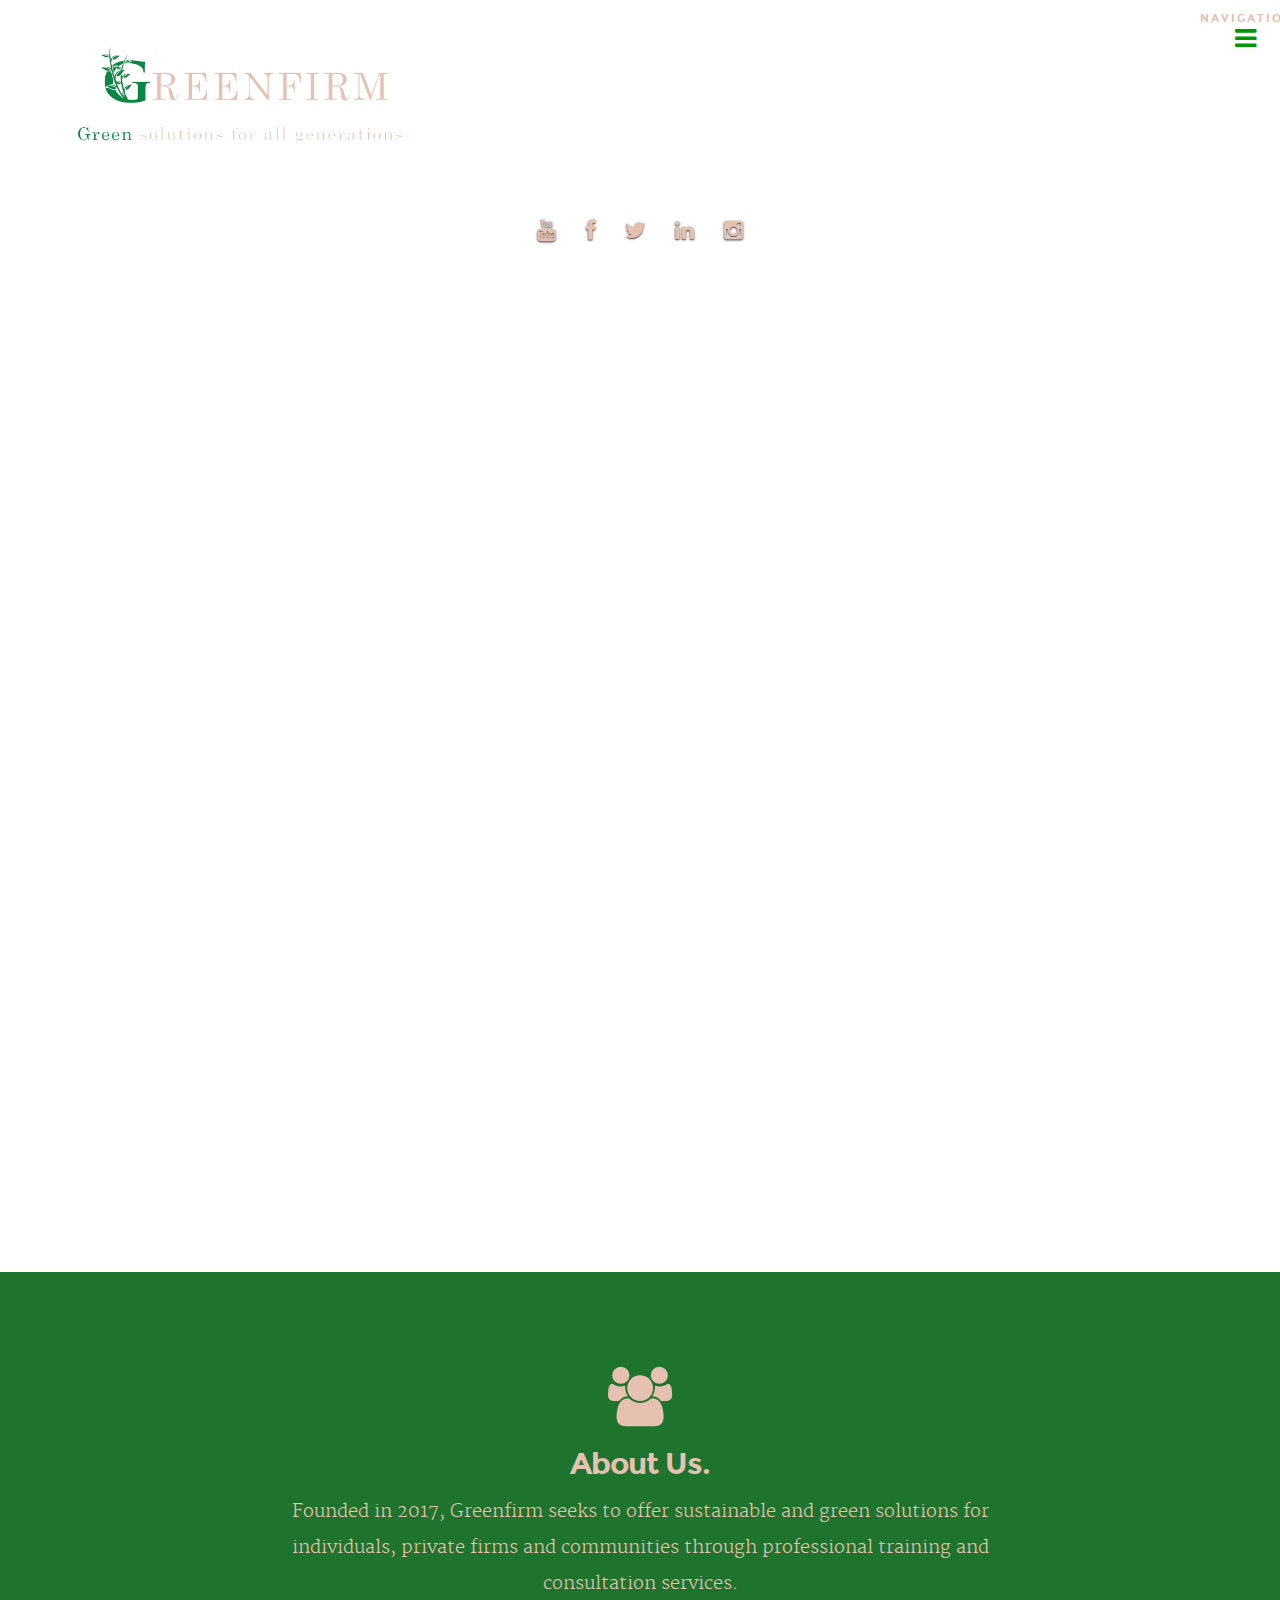
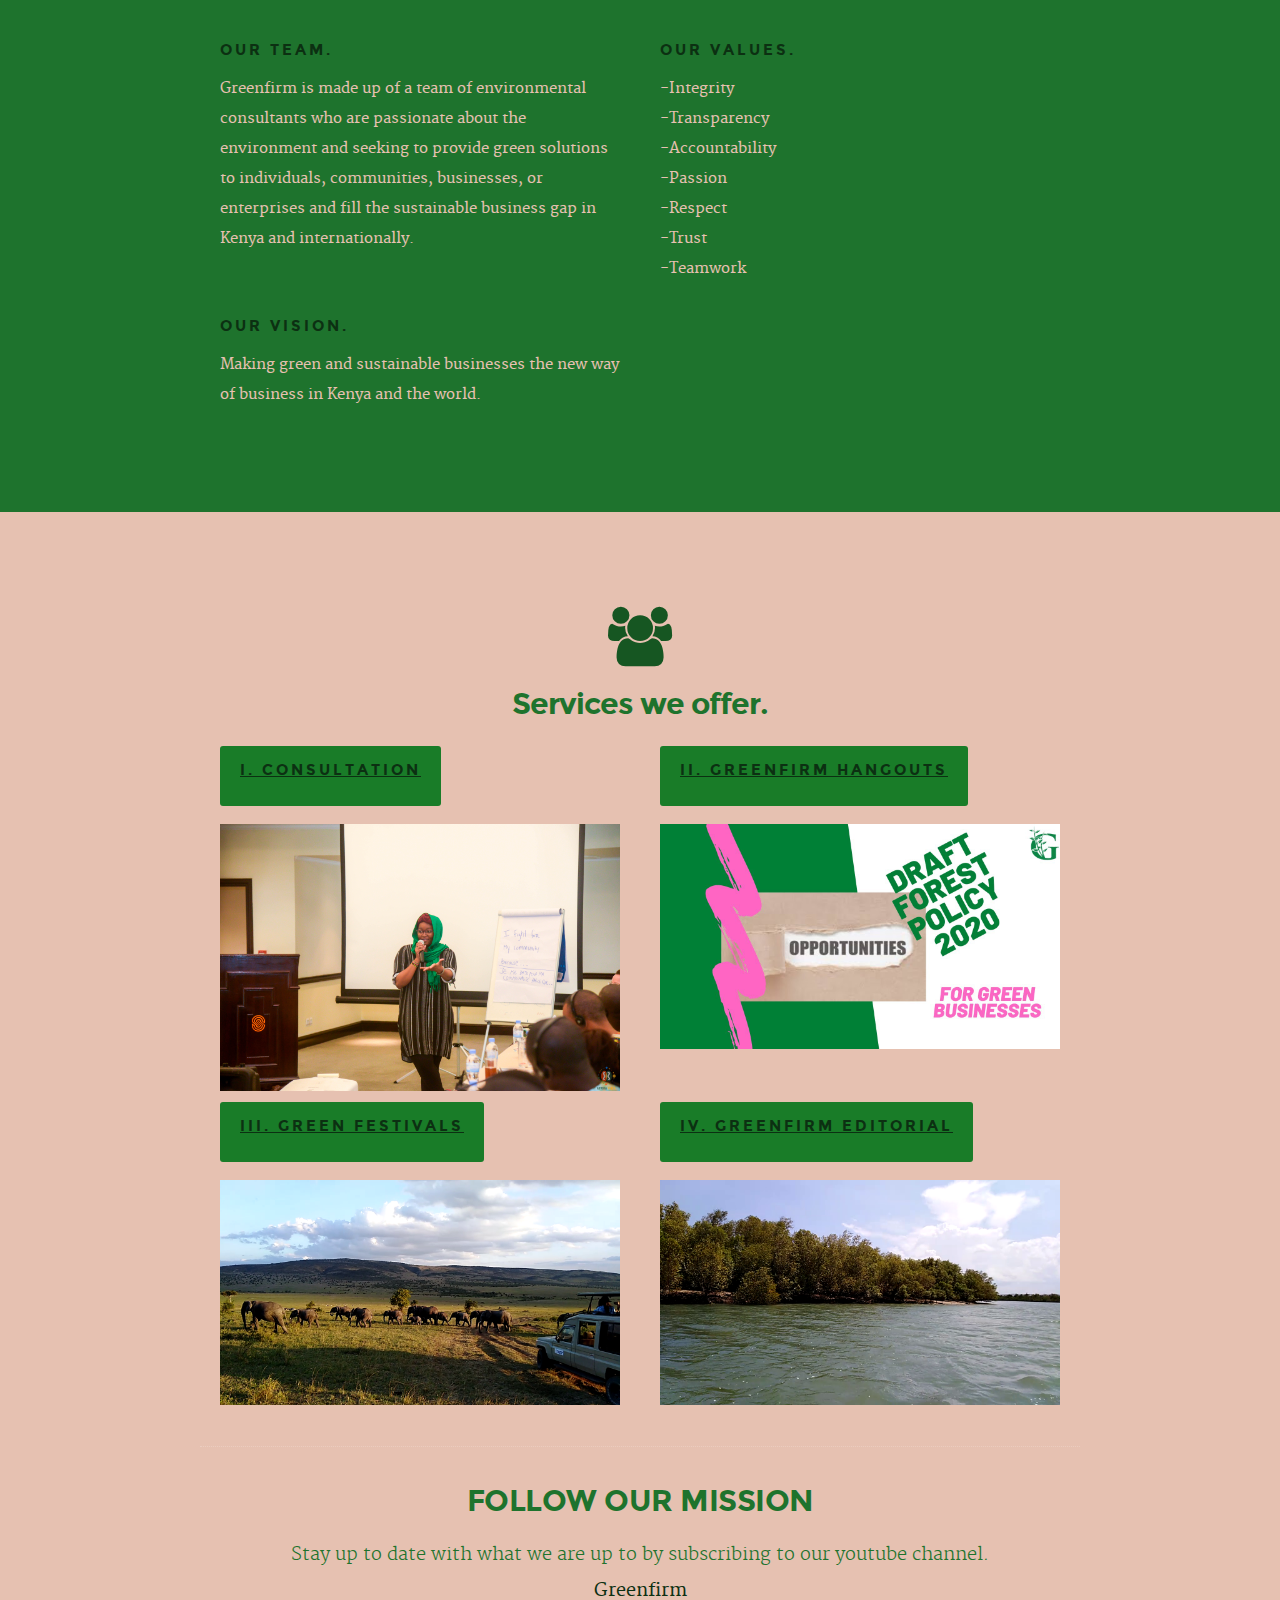
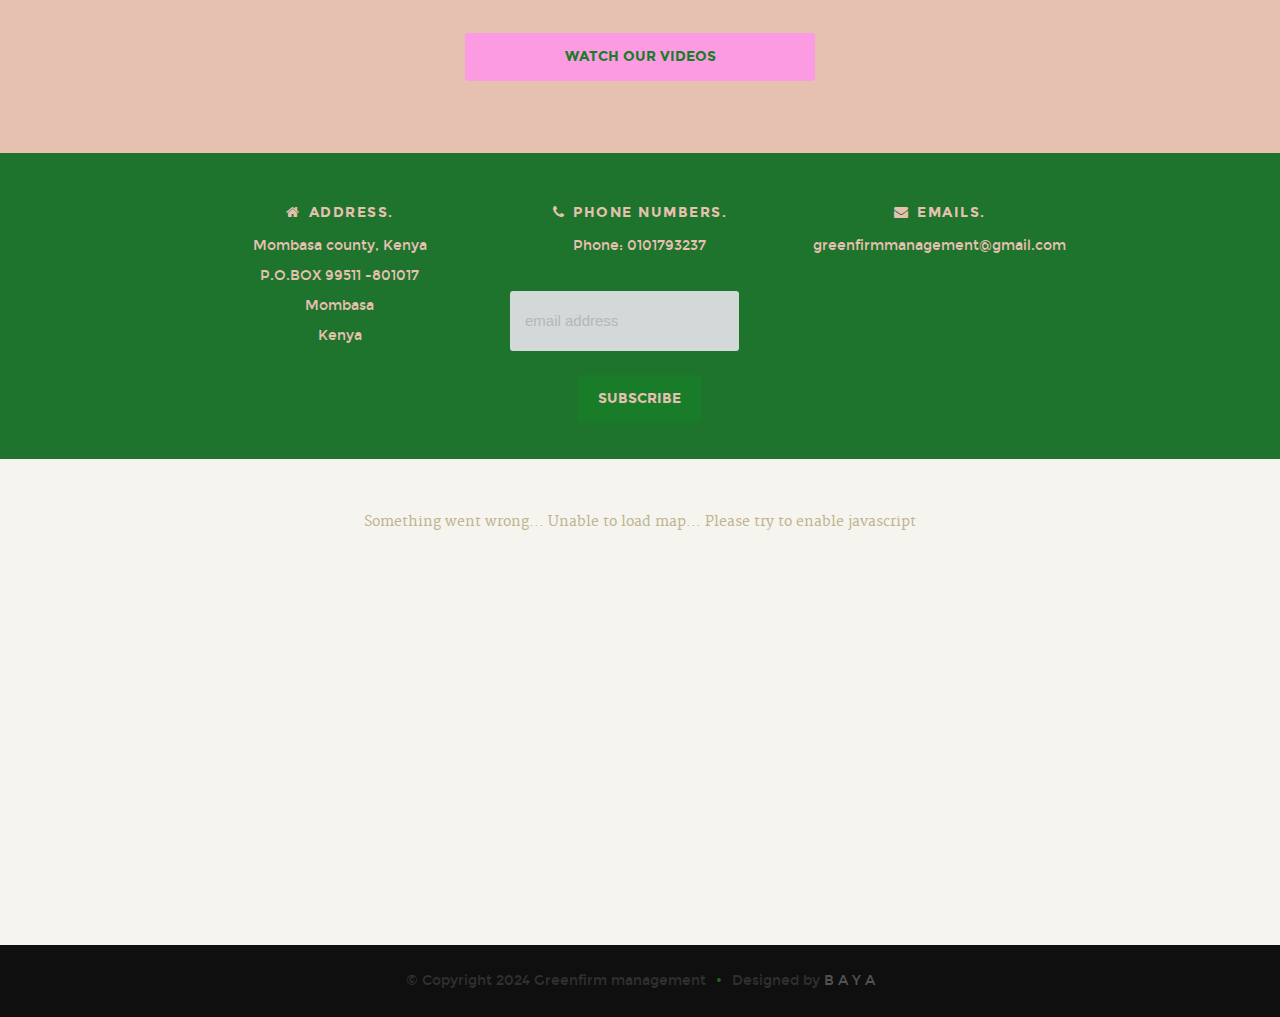
==== commit f4d6679e: "Update index.html" ====
--- a/index.html
+++ b/index.html
@@ -252,8 +252,8 @@
 			   <div class="columns">
 
 				   <h3><i class="fa fa-phone"></i>Phone Numbers.</h3>
-				   <p>Phone: 0729793237<br>
-				   	Mobile: 0729793237<br>
+				   <p>Phone: 0101793237<br>
+				   	<!-- Mobile: 0729793237<br> -->
 				   </p>
 				
                 <!-- Begin MailChimp Signup Form -->
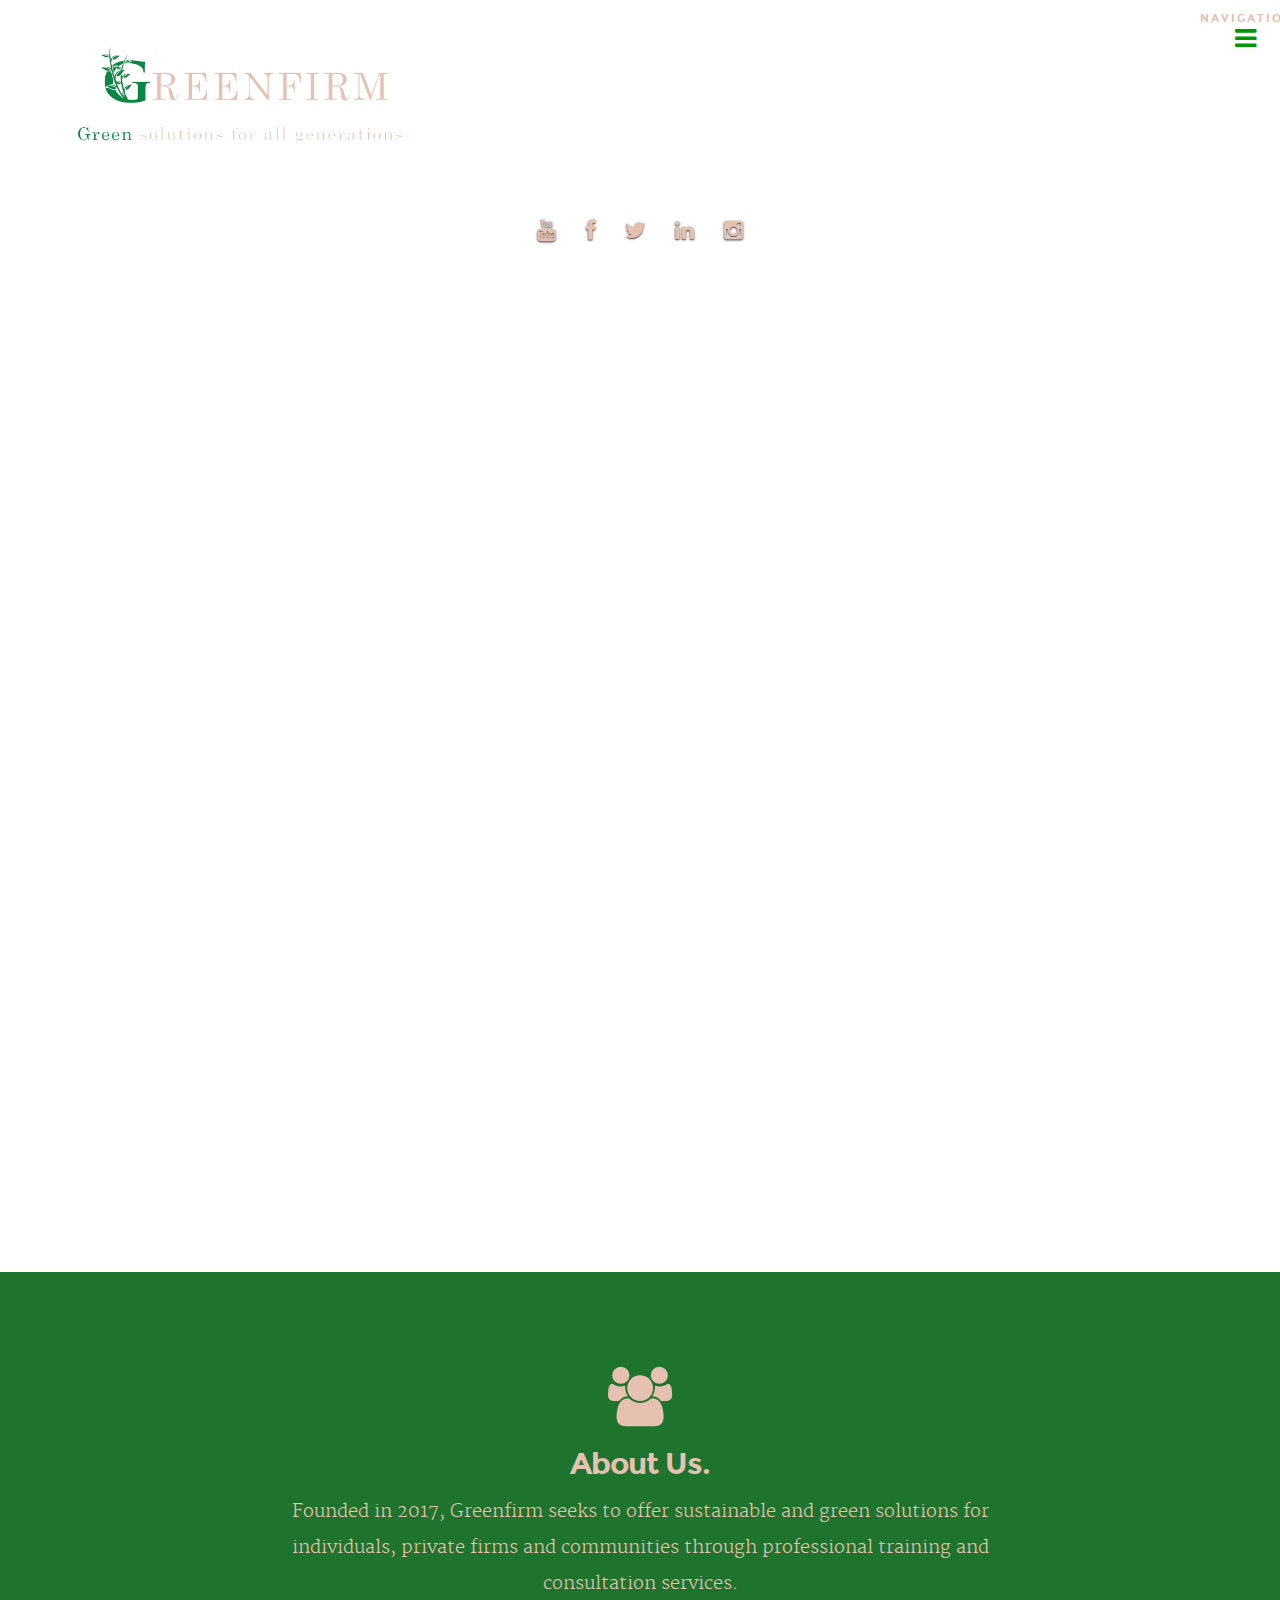
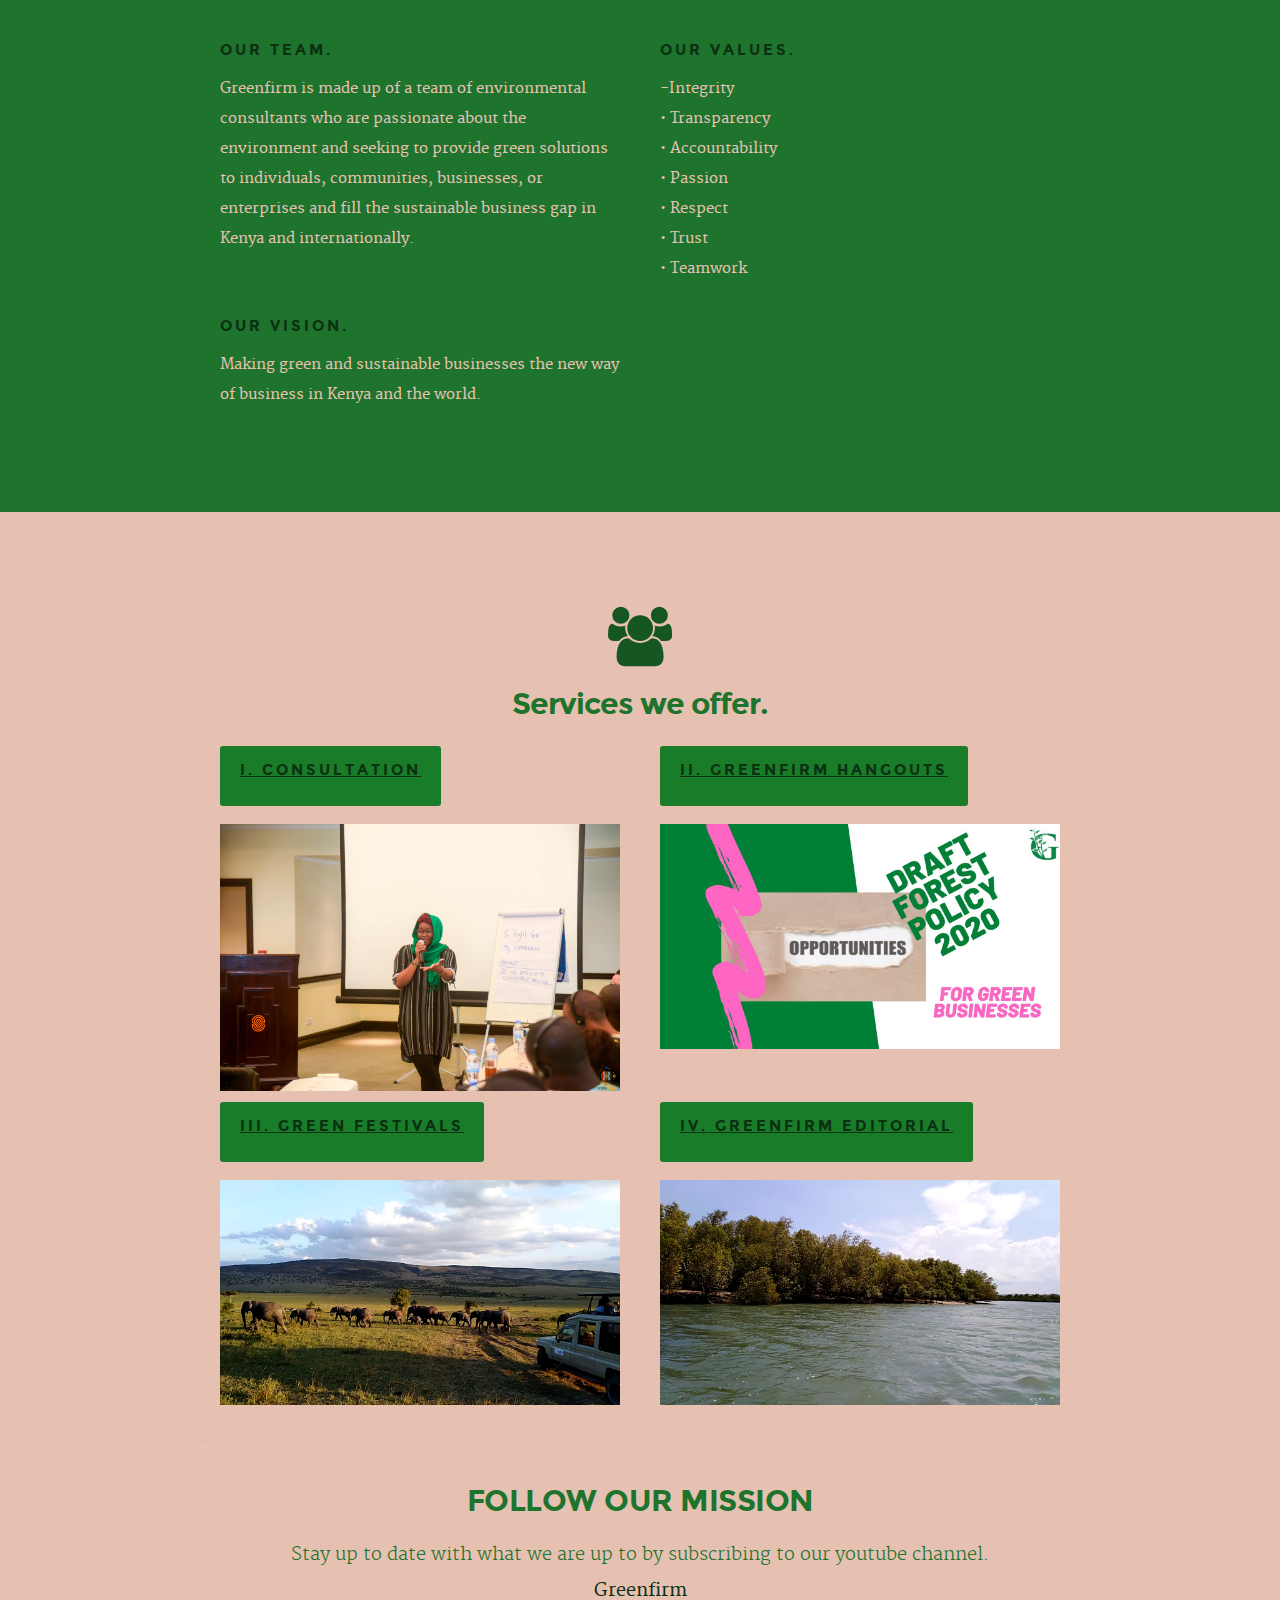
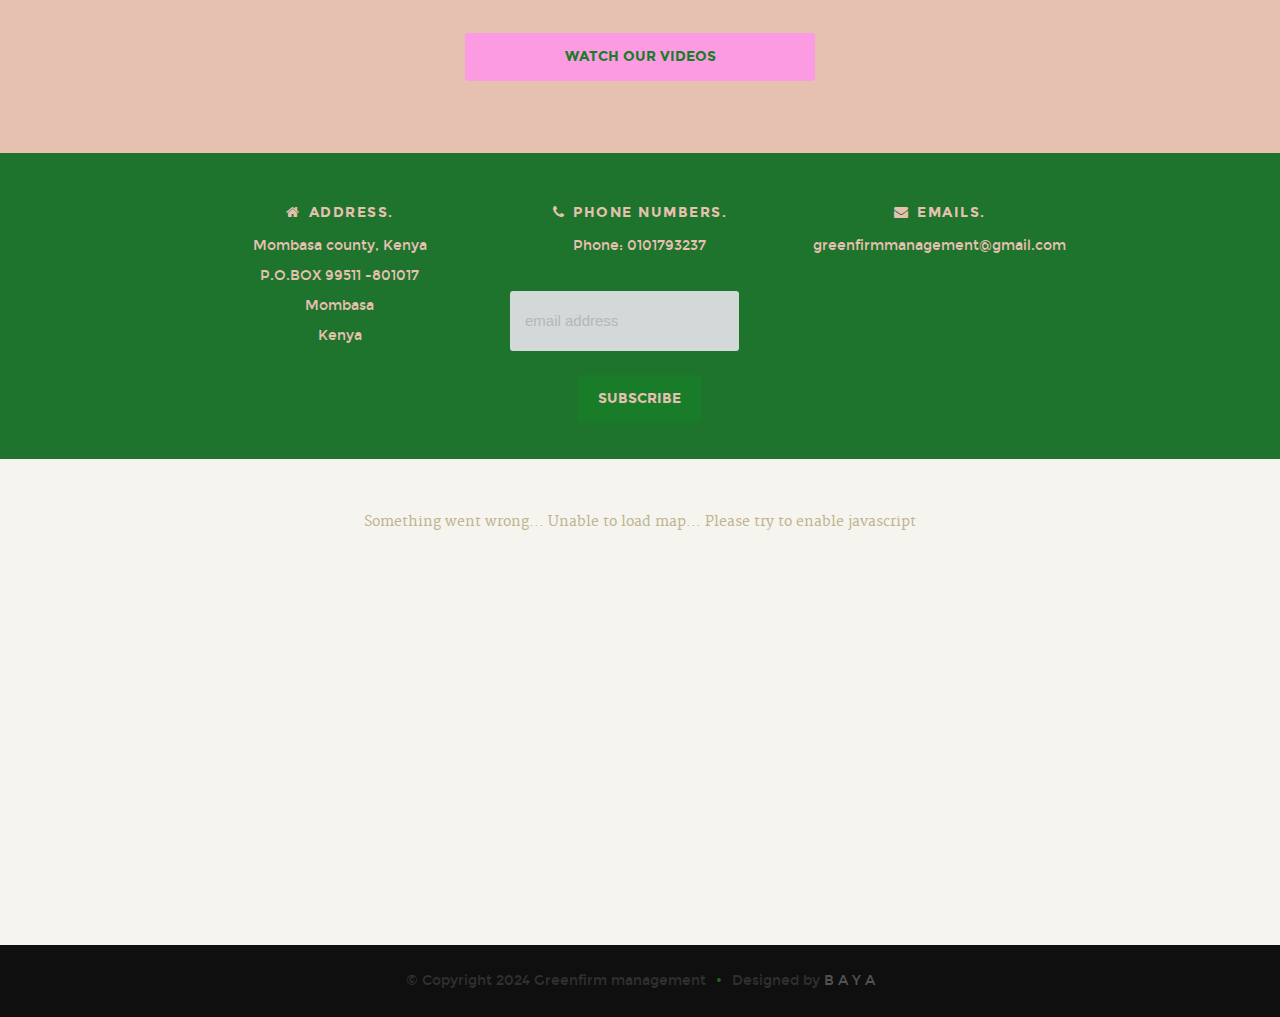
==== commit 2165eb71: "Update index.html" ====
--- a/index.html
+++ b/index.html
@@ -125,12 +125,12 @@
 		      <h3>Our Values.</h3>
 
 		      <p>-Integrity<br>
-				 -Transparency<br> 
-				 -Accountability<br>
-				 -Passion<br>
-				 -Respect<br>
-				 -Trust<br>
-				 -Teamwork<br> 
+				 • Transparency<br> 
+				 • Accountability<br>
+				 • Passion<br>
+				 • Respect<br>
+				 • Trust<br>
+				 • Teamwork<br> 
 
 		      </p>
 	      </div>        
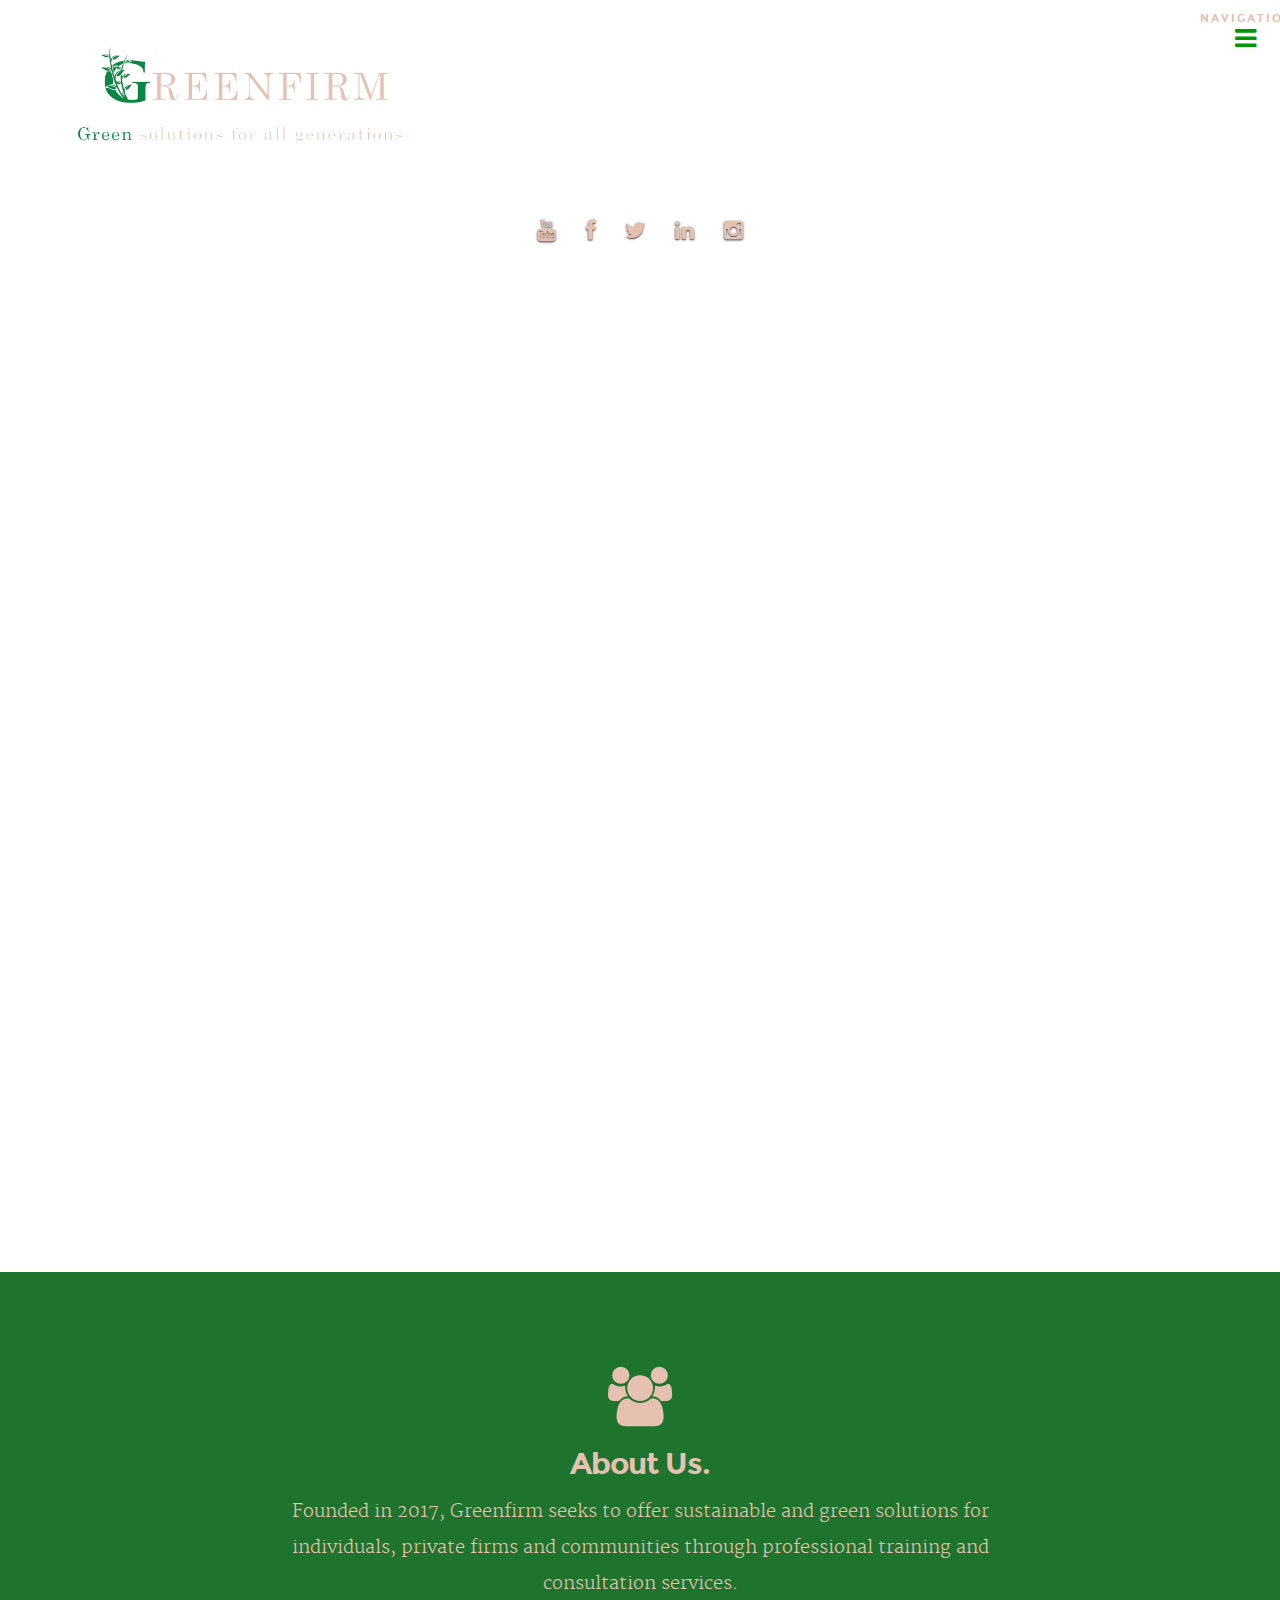
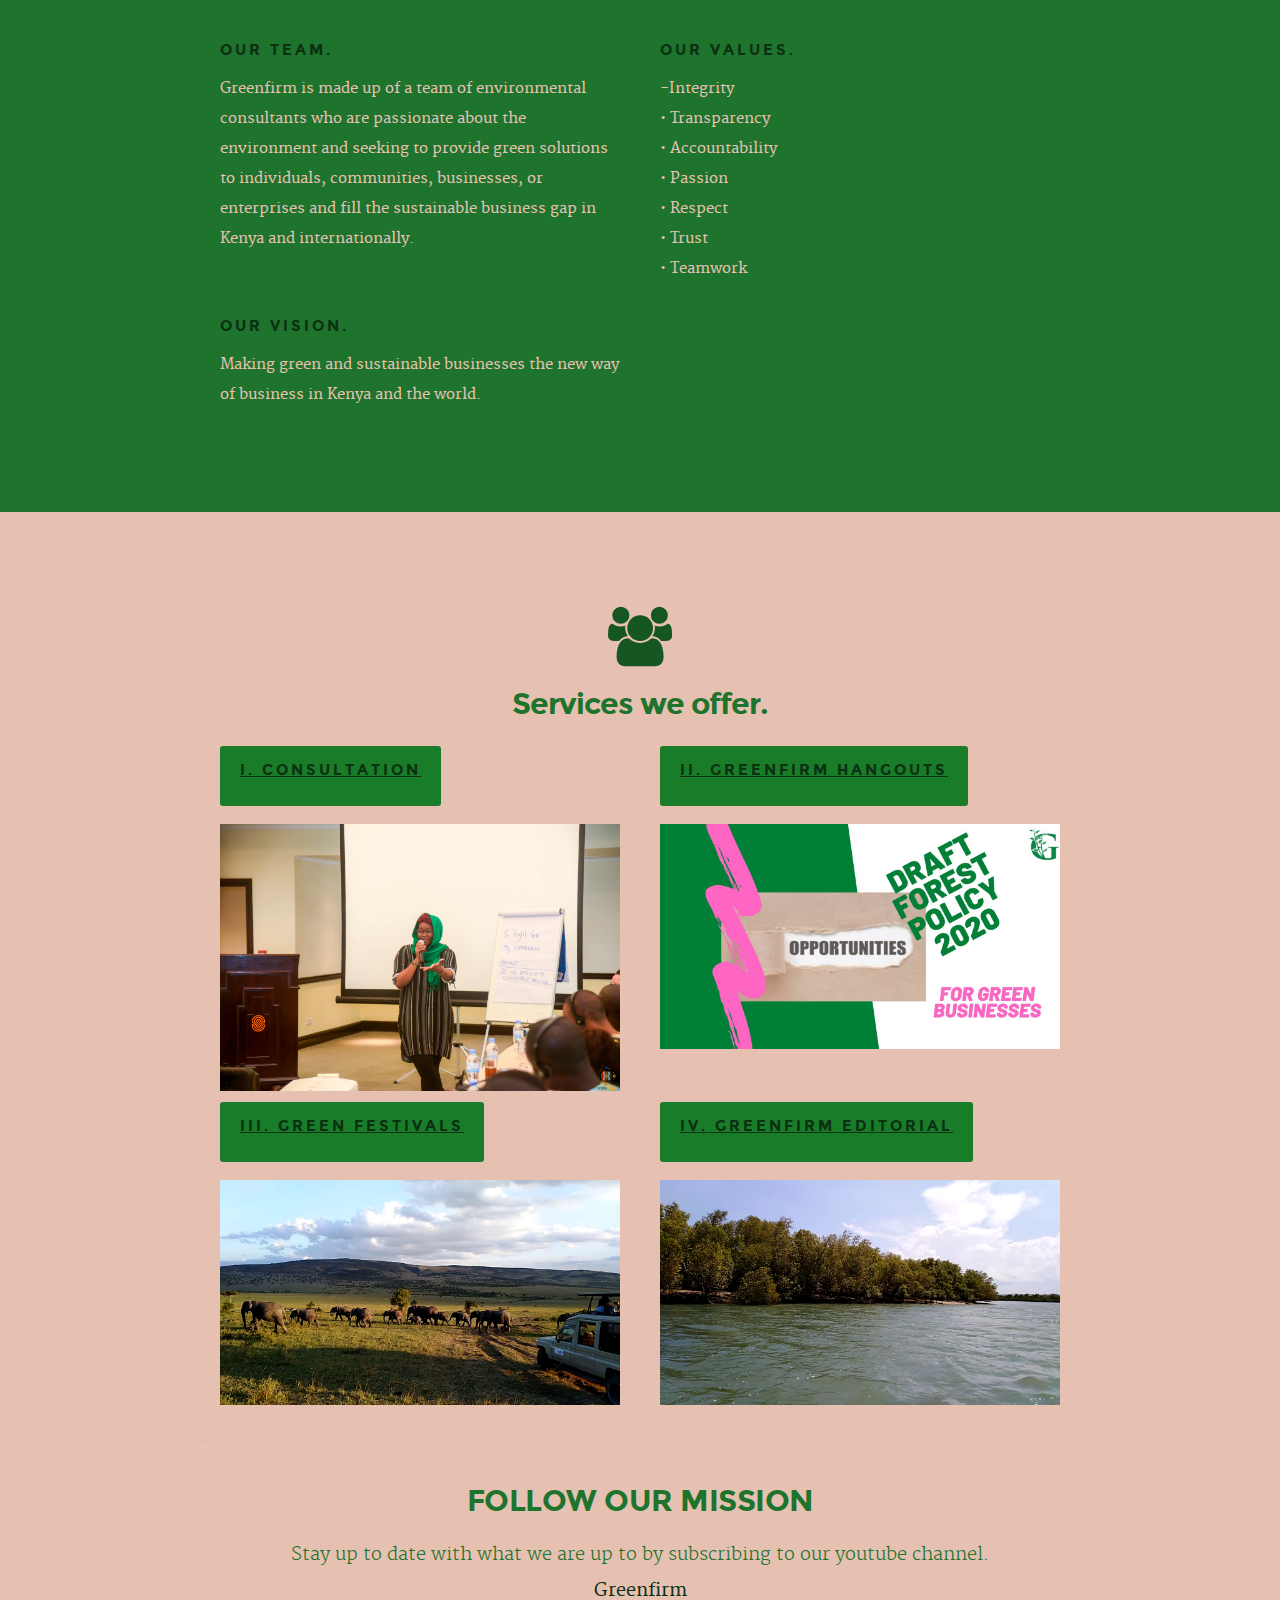
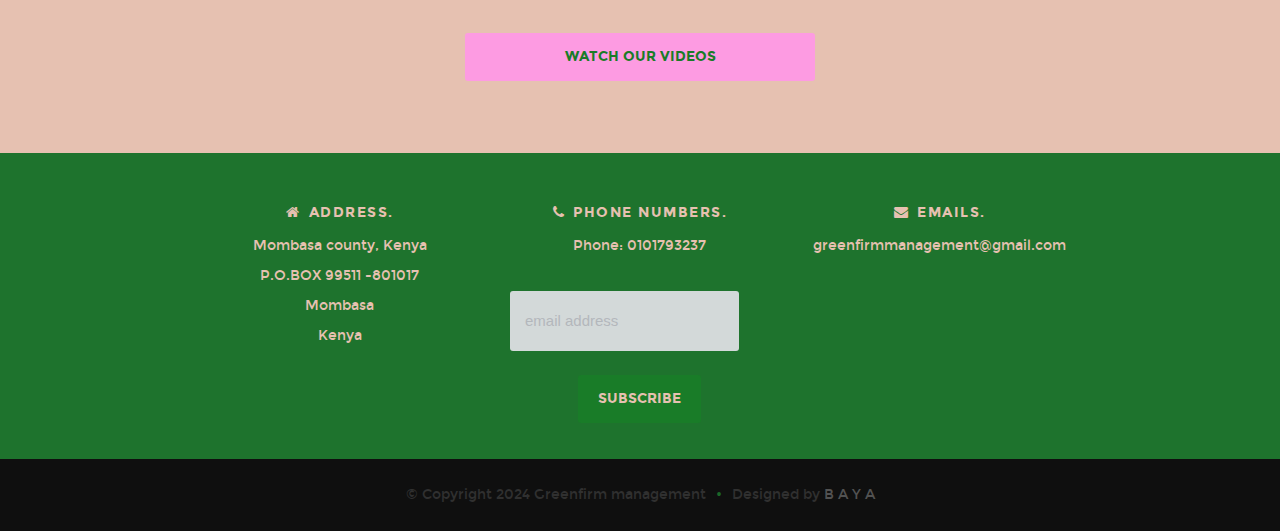
==== commit 247680de: "Update index.html" ====
--- a/index.html
+++ b/index.html
@@ -283,13 +283,13 @@
 		 	</div> <!-- end contact-details -->		  
 
 		</div> <!-- end contacts -->
-
+<!-- 
 	   <div id="map">
 
 	   	 <p class="map-error">Something went wrong... Unable to load map... Please try to enable javascript</p>   
 
-	   </div> <!-- end map -->
-
+	   </div>  end map -->
+		
 	</section> <!-- end location section -->
 
    <!-- footer
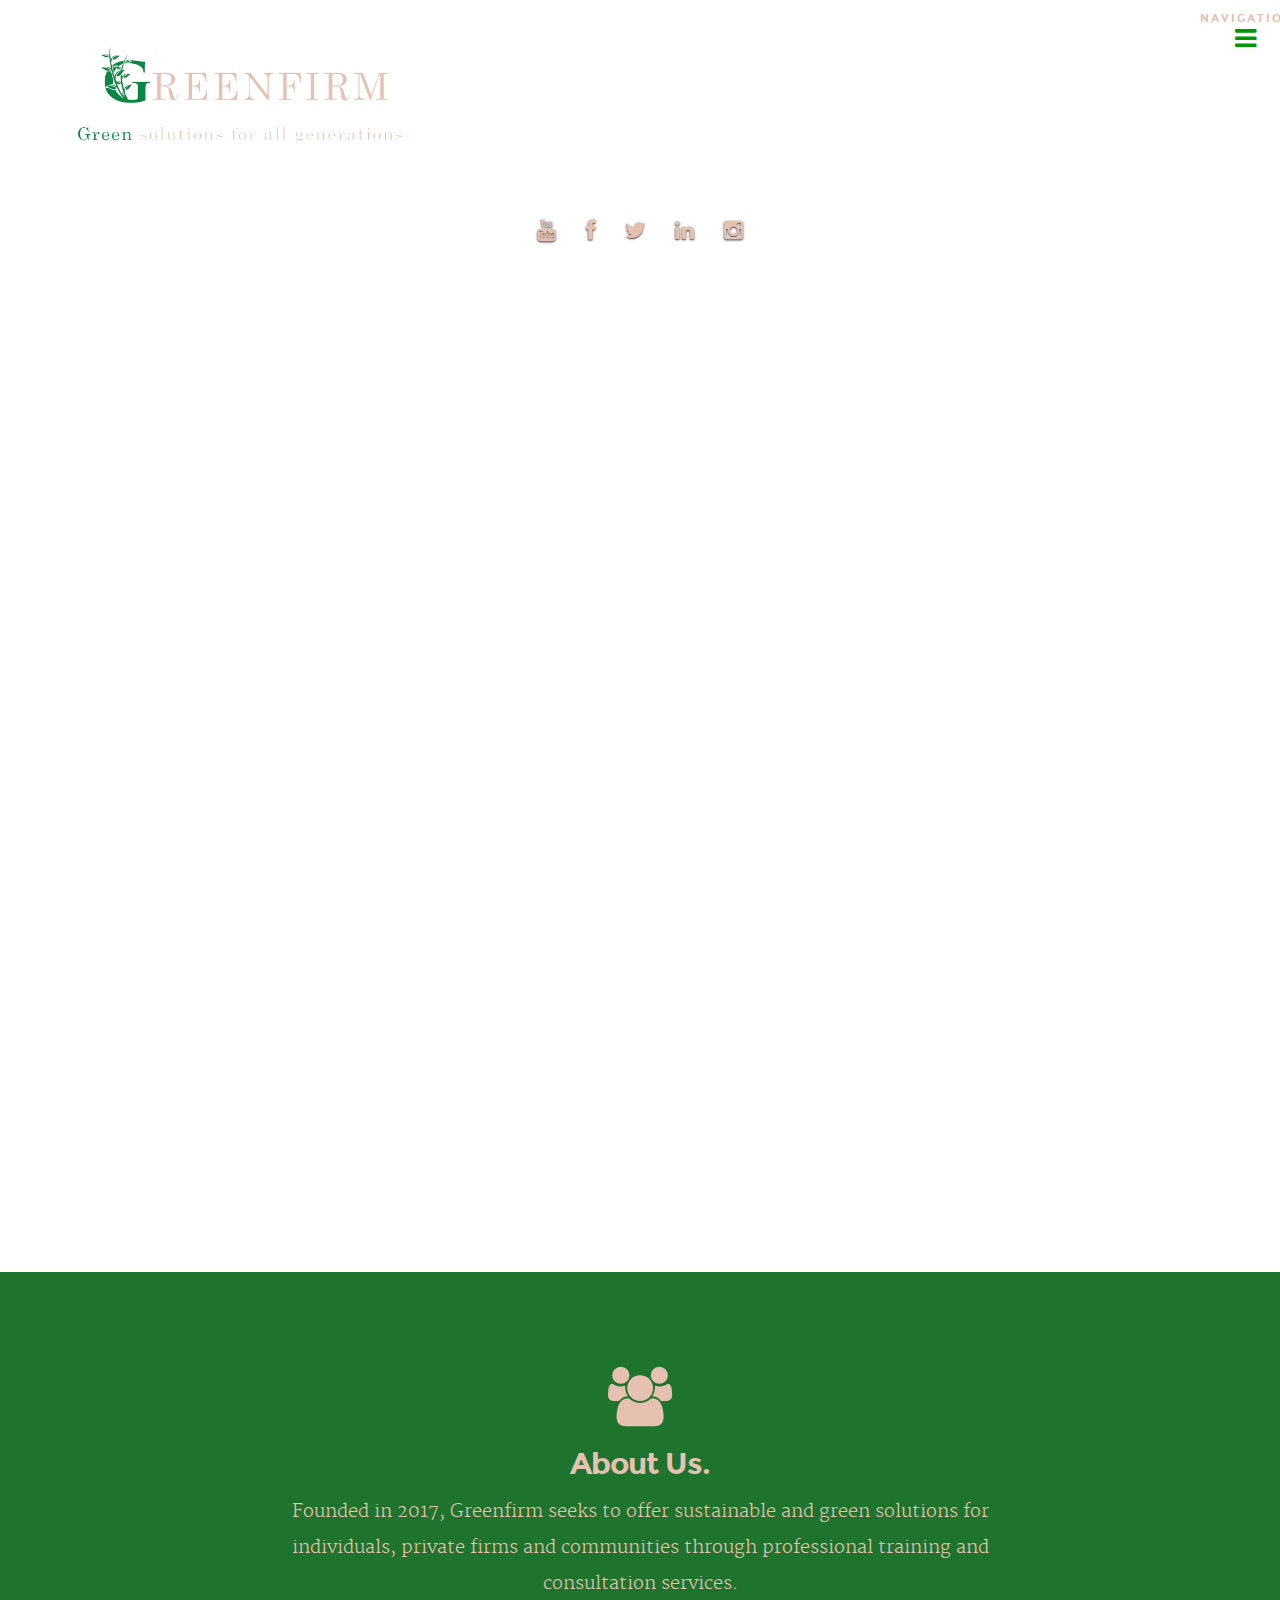
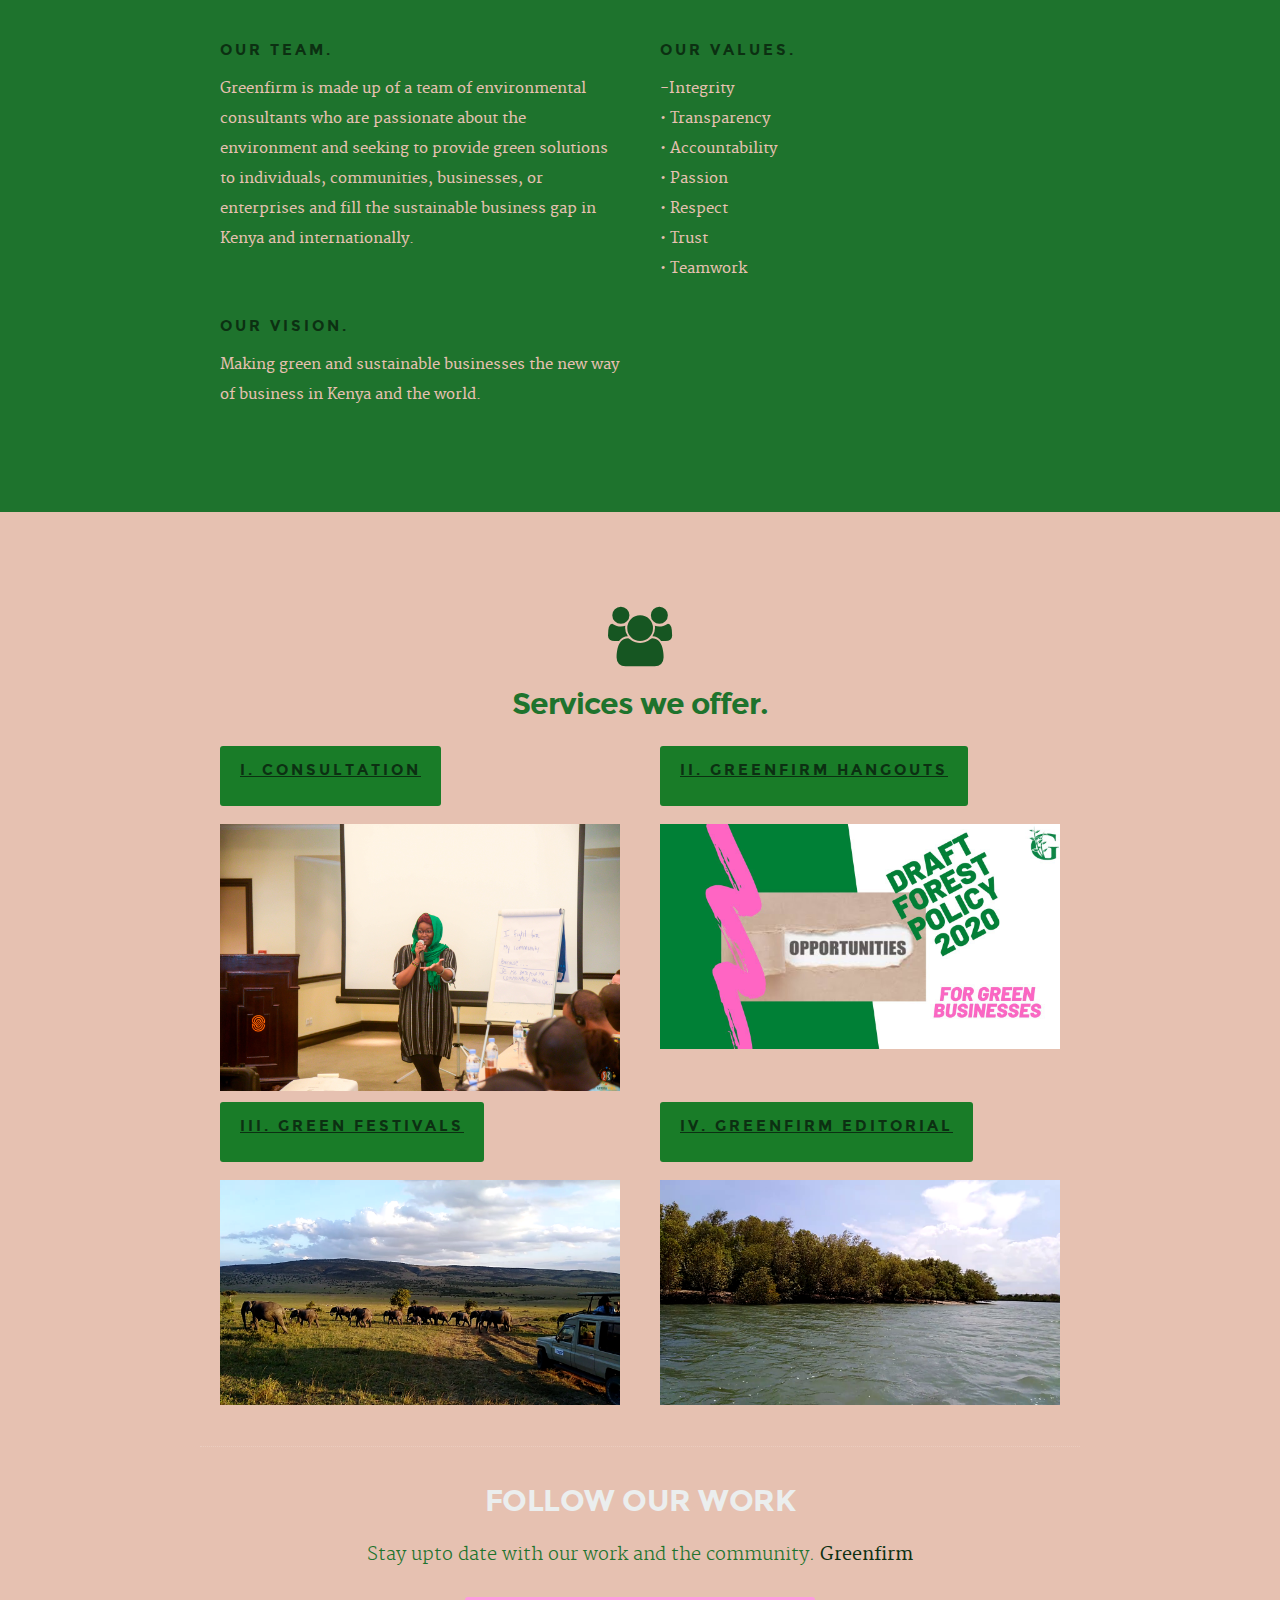
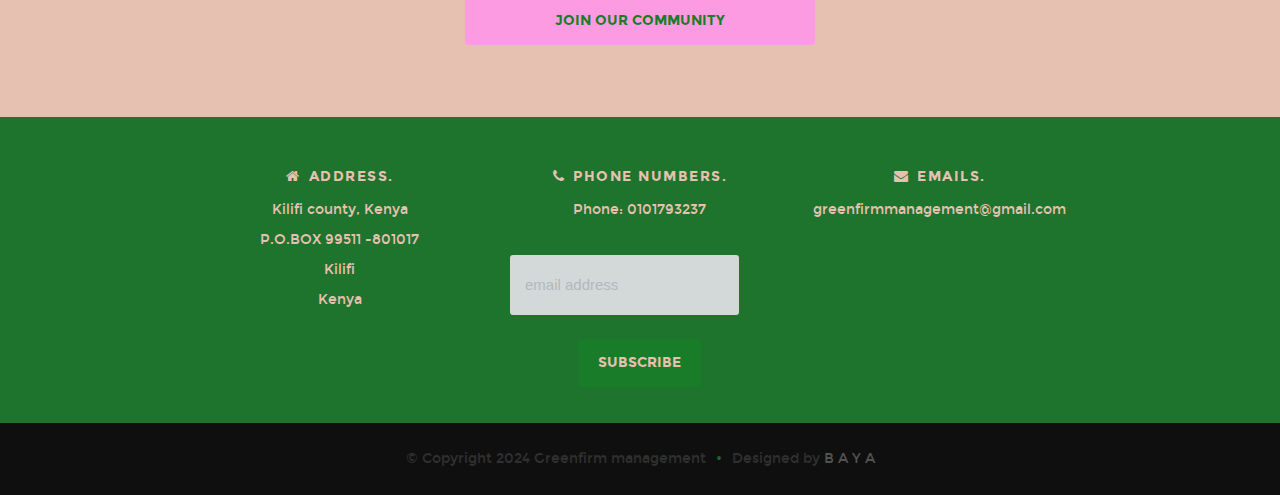
==== commit b4253932: "Update index.html" ====
--- a/index.html
+++ b/index.html
@@ -210,14 +210,14 @@
 
 		      <div class="twelve columns">		         		
 
-			      <h2><a href="https://www.instagram.com/greenfirmllc/"target="_blank">FOLLOW OUR MISSION</a></h2>
+			      <h2><!--<a href="https://www.instagram.com/greenfirmllc/"target="_blank"-->FOLLOW OUR WORK</h2>
 
 			      <p class="lead">
-			      Stay up to date with what we are up to by subscribing to our youtube channel. <a href="https://www.instagram.com/greenfirmllc/"target="_blank"><span>Greenfirm</span></a>						
+			      Stay upto date with our work and the community. <a href="https://www.instagram.com/greenfirmllc/"target="_blank"><span>Greenfirm</span></a>						
 					</p>
 
 					<div class="action">
-			         <a href="https://www.youtube.com/channel/UCgai9gtwJtbMvWYlf3ndONQ"target="_blank" class="button"> WATCH OUR VIDEOS </a>
+			         <a href="https://docs.google.com/forms/d/e/1FAIpQLSchvzsSLt_usrnDI14mVeLzOECQ0ACDJNOu_AeXbpVBuo_NKQ/viewform"target="_blank" class="button"> JOIN OUR COMMUNITY </a>
 	         	</div>
 
 			   </div>
@@ -242,9 +242,9 @@
 			   <div class="columns">
 
 				   <h3><i class="fa fa-home"></i>Address.</h3>
-				   <p>Mombasa county, Kenya<br>
+				   <p>Kilifi county, Kenya<br>
                    		P.O.BOX 99511 -801017<br>
-						Mombasa<br>
+						Kilifi<br>
 						Kenya
 					</p>
 			   </div> 
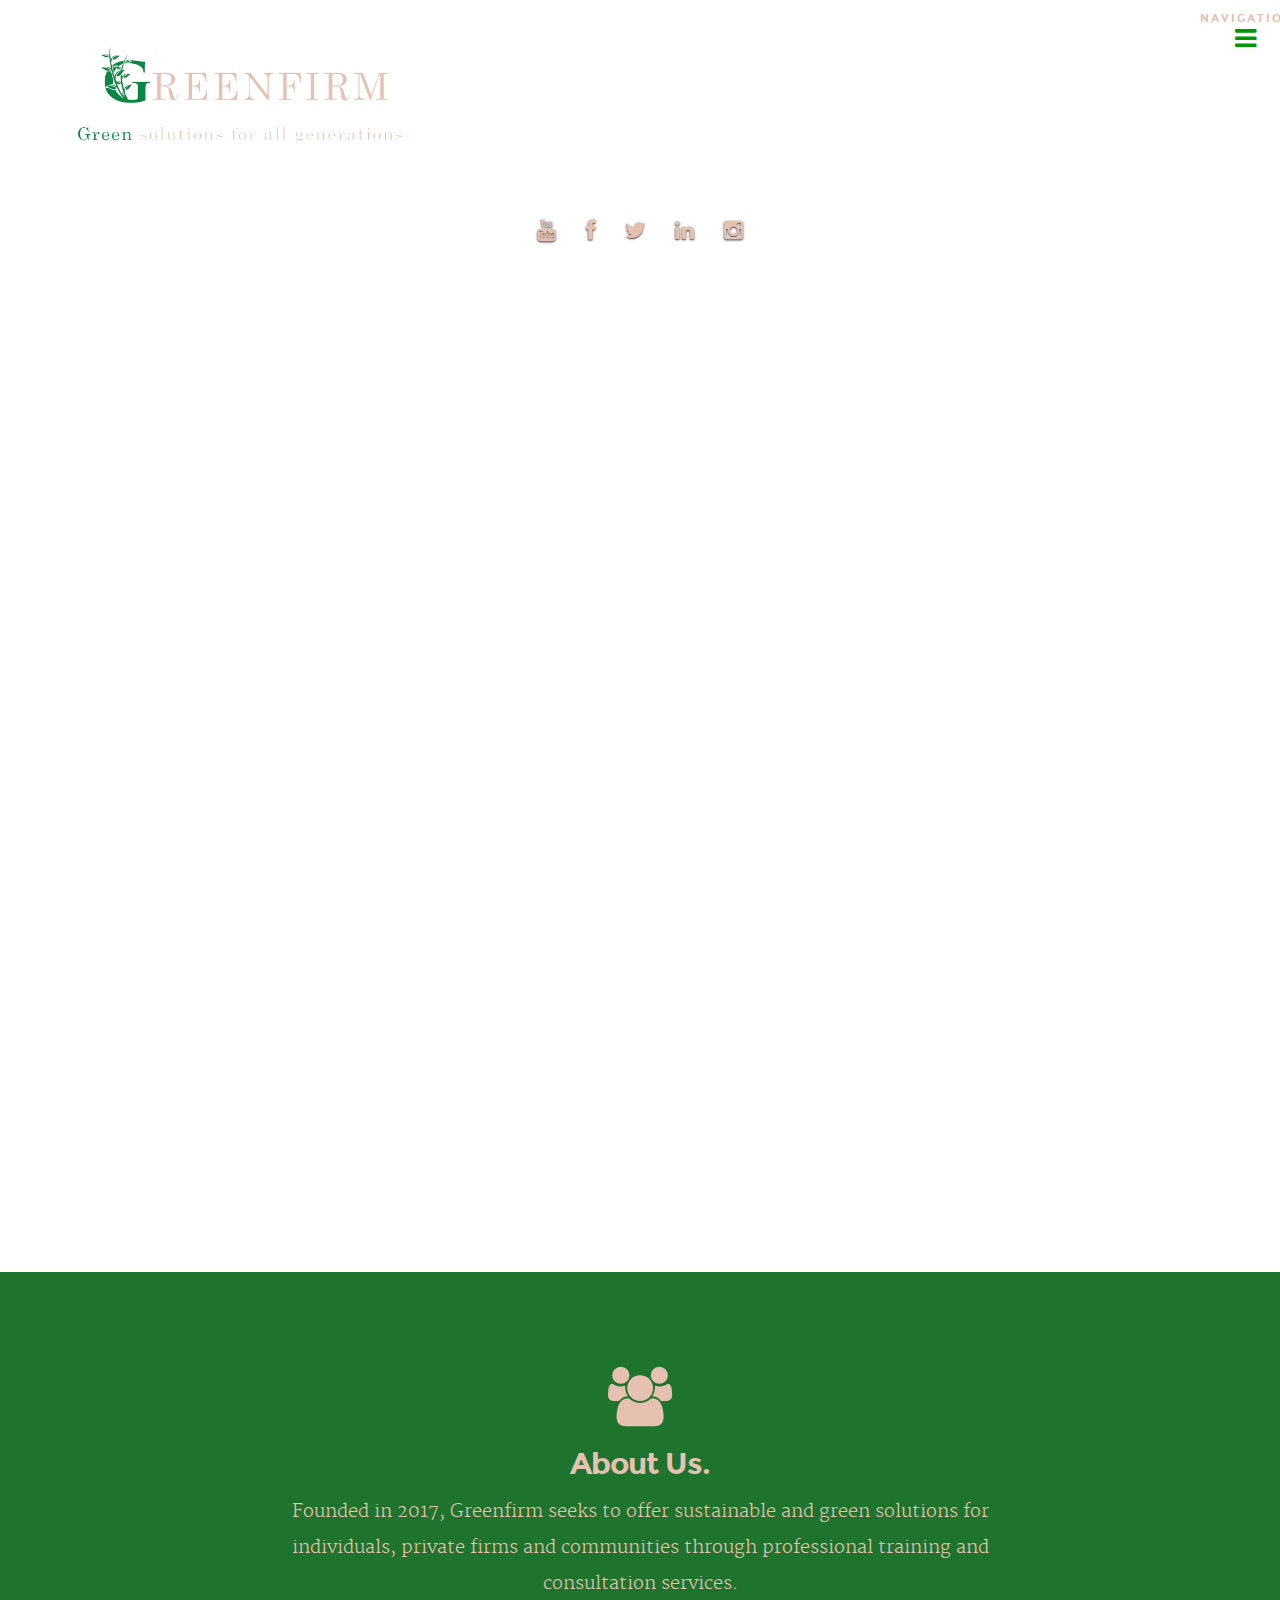
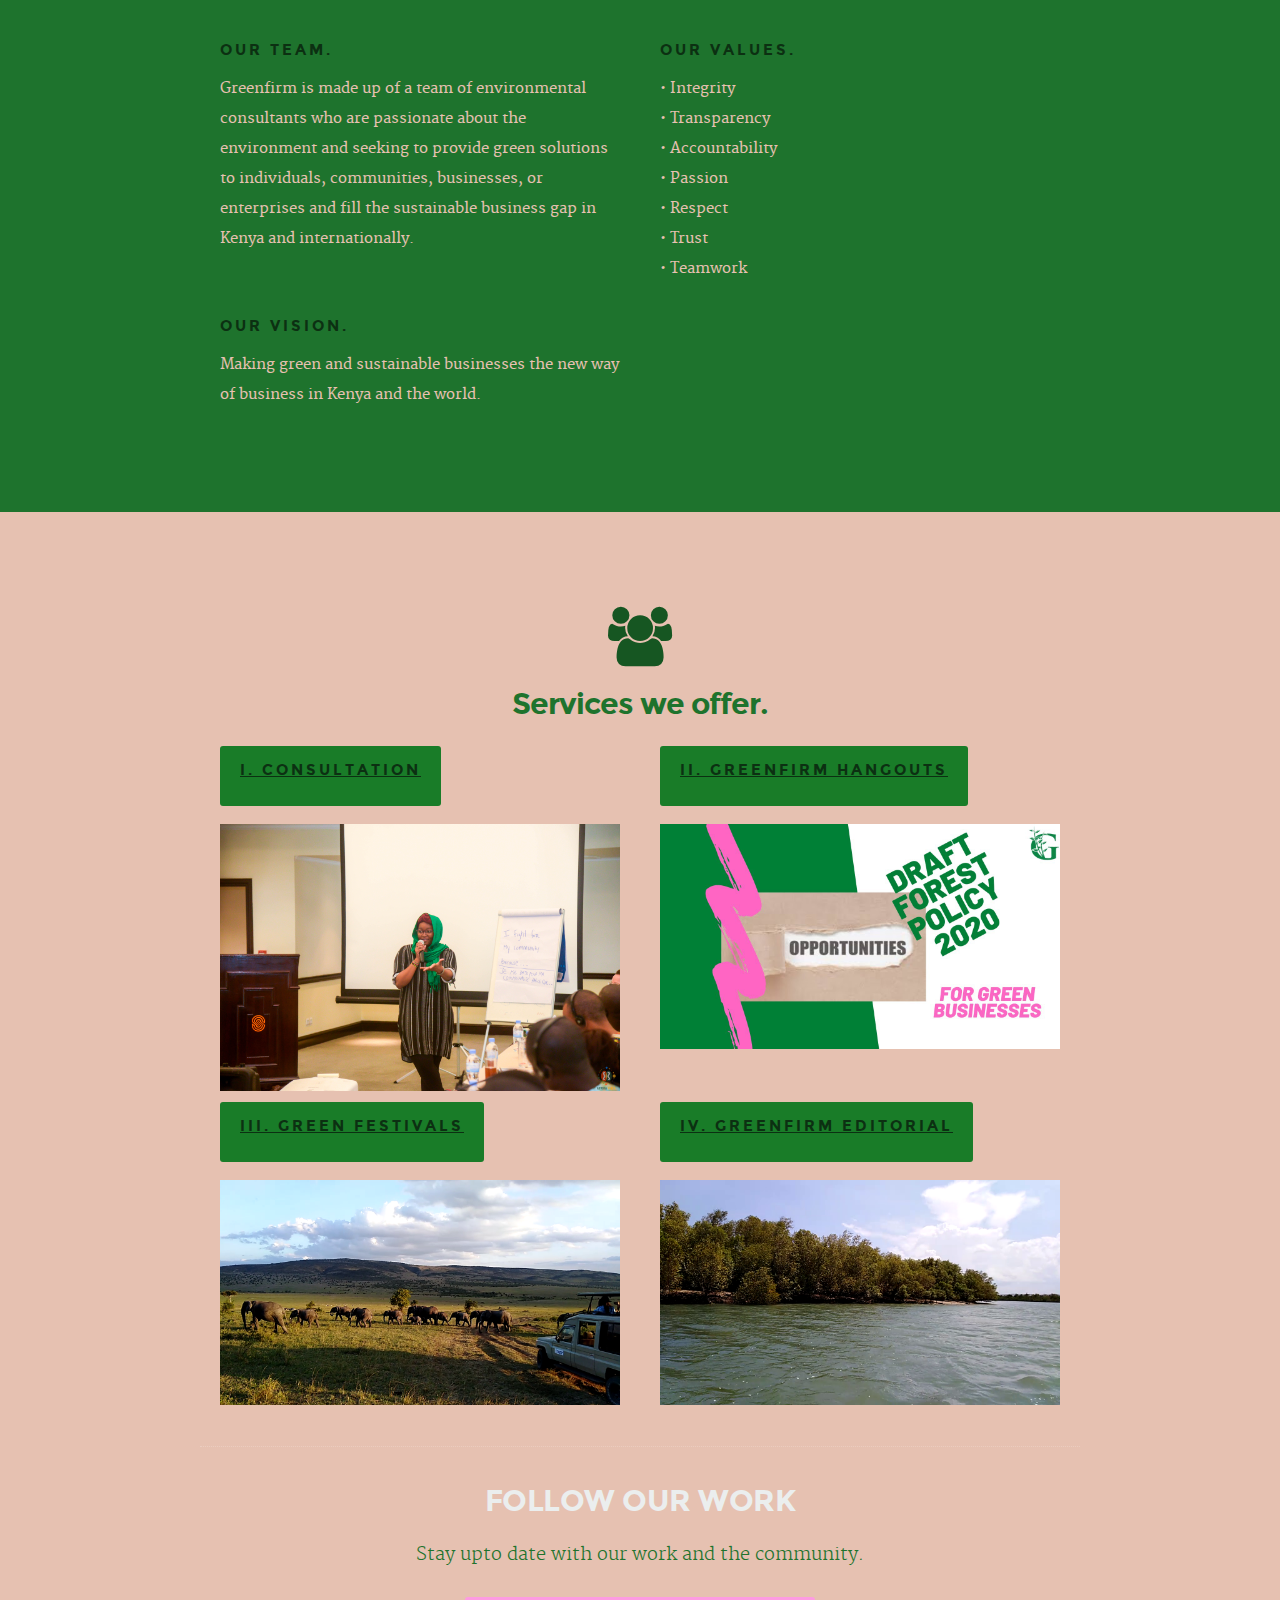
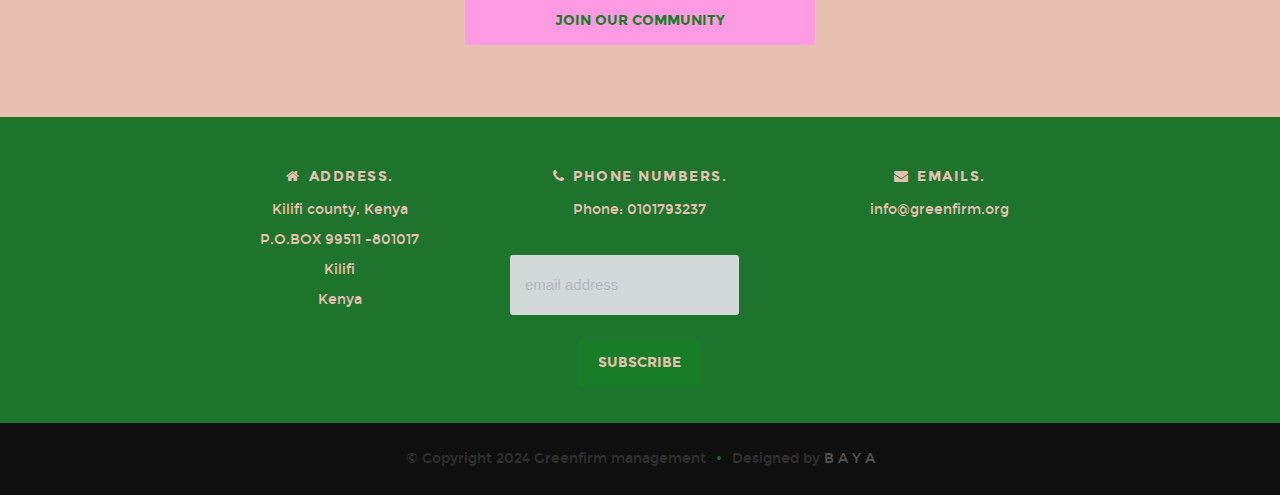
==== commit 84bb0559: "Update index.html" ====
--- a/index.html
+++ b/index.html
@@ -124,7 +124,7 @@
           <div class="six columns">
 		      <h3>Our Values.</h3>
 
-		      <p>-Integrity<br>
+		      <p>        • Integrity<br>
 				 • Transparency<br> 
 				 • Accountability<br>
 				 • Passion<br>
@@ -213,7 +213,7 @@
 			      <h2><!--<a href="https://www.instagram.com/greenfirmllc/"target="_blank"-->FOLLOW OUR WORK</h2>
 
 			      <p class="lead">
-			      Stay upto date with our work and the community. <a href="https://www.instagram.com/greenfirmllc/"target="_blank"><span>Greenfirm</span></a>						
+			      Stay upto date with our work and the community. <!--a href="https://www.instagram.com/greenfirmllc/"target="_blank"-->						
 					</p>
 
 					<div class="action">
@@ -275,7 +275,7 @@
 			   <div class="columns end">
 
 				   <h3><i class="fa fa-envelope"></i>Emails.</h3>
-				   <p>greenfirmmanagement@gmail.com<br>
+				   <p>info@greenfirm.org<br>
 				   </p>
 
 			   </div>          	
